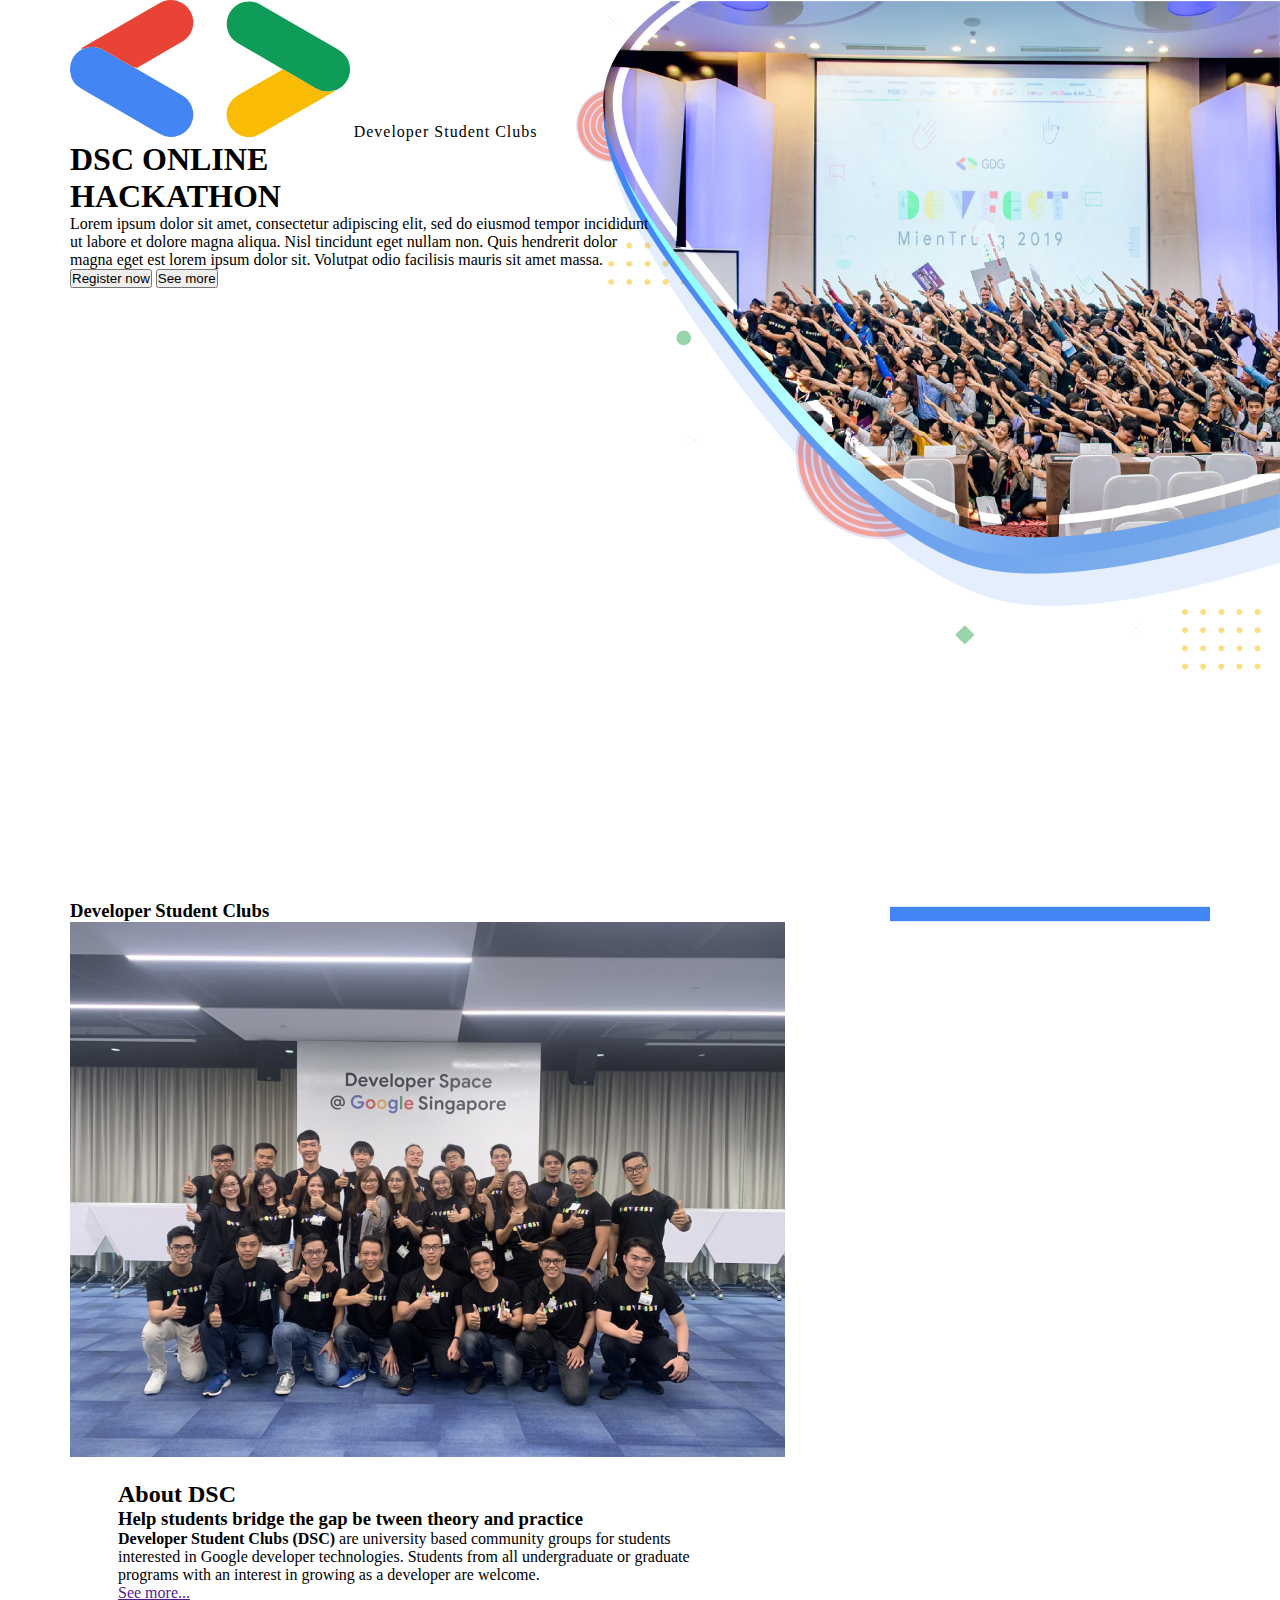
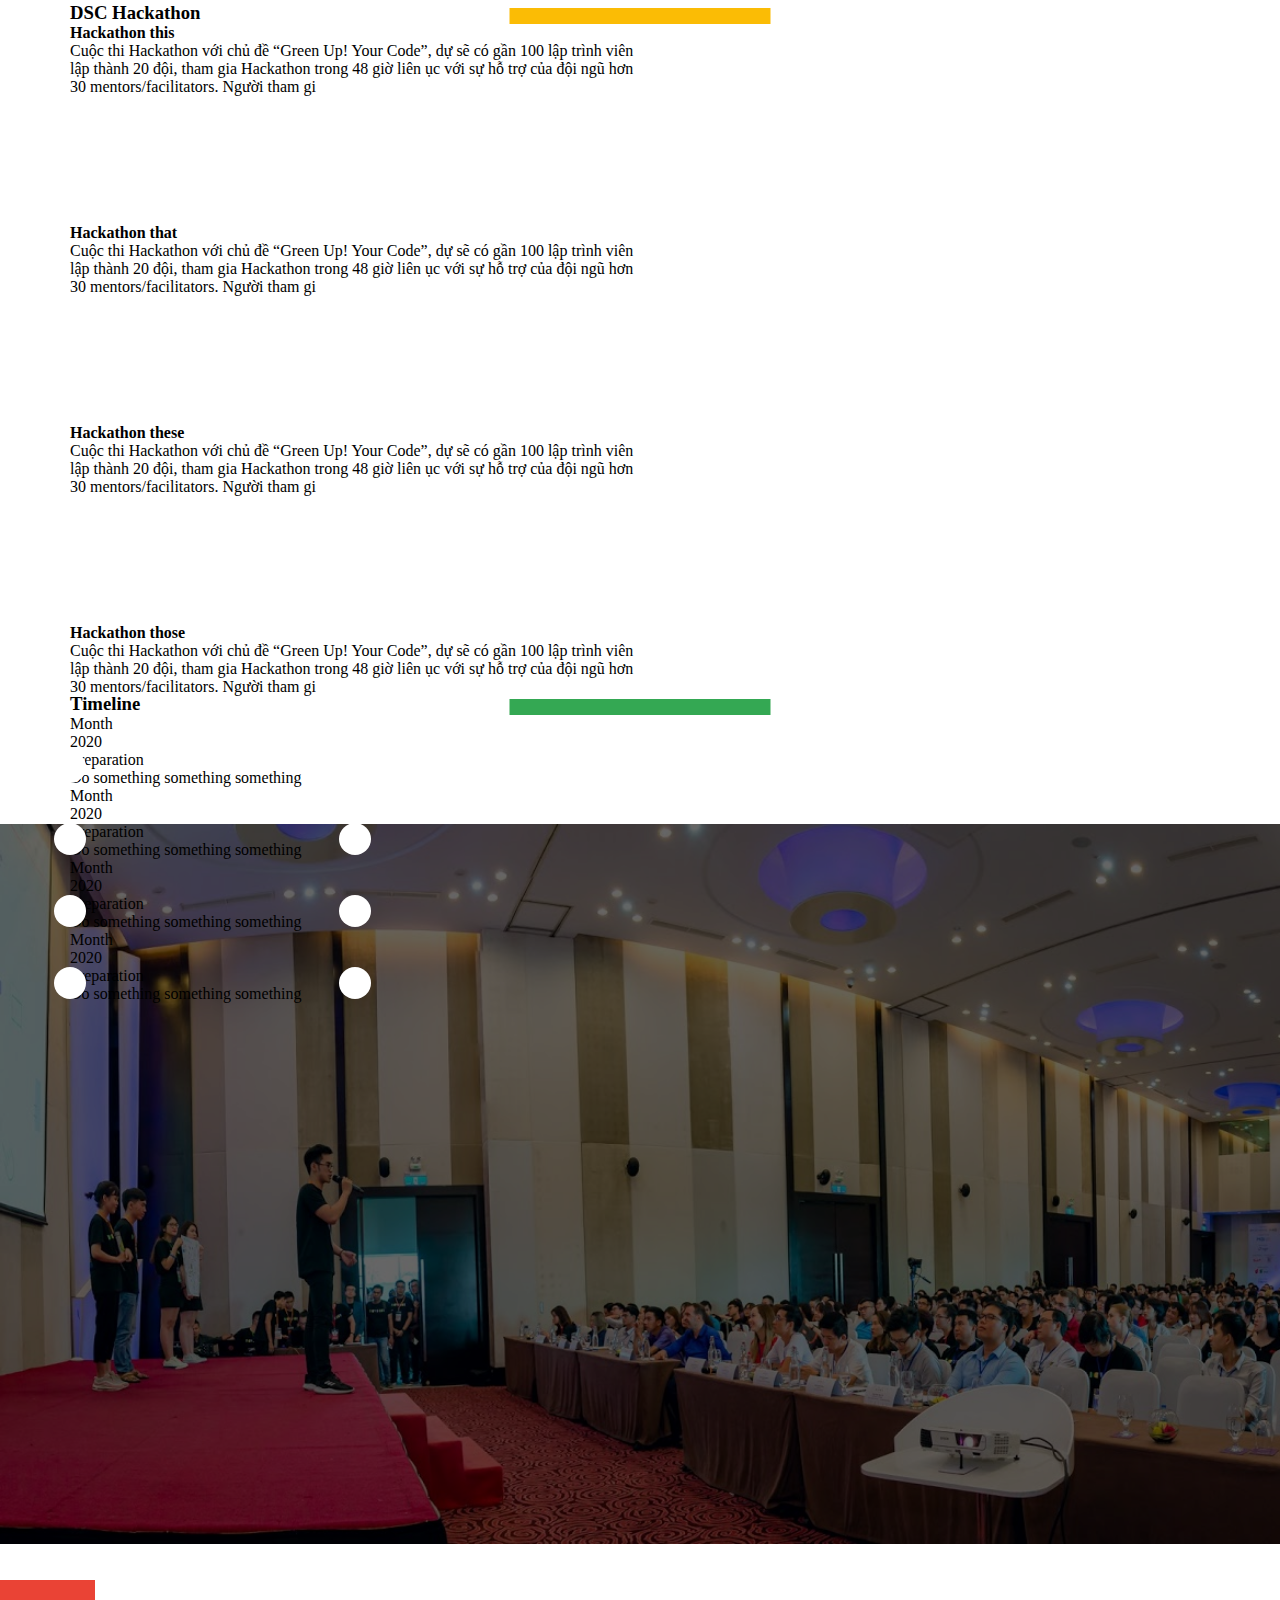
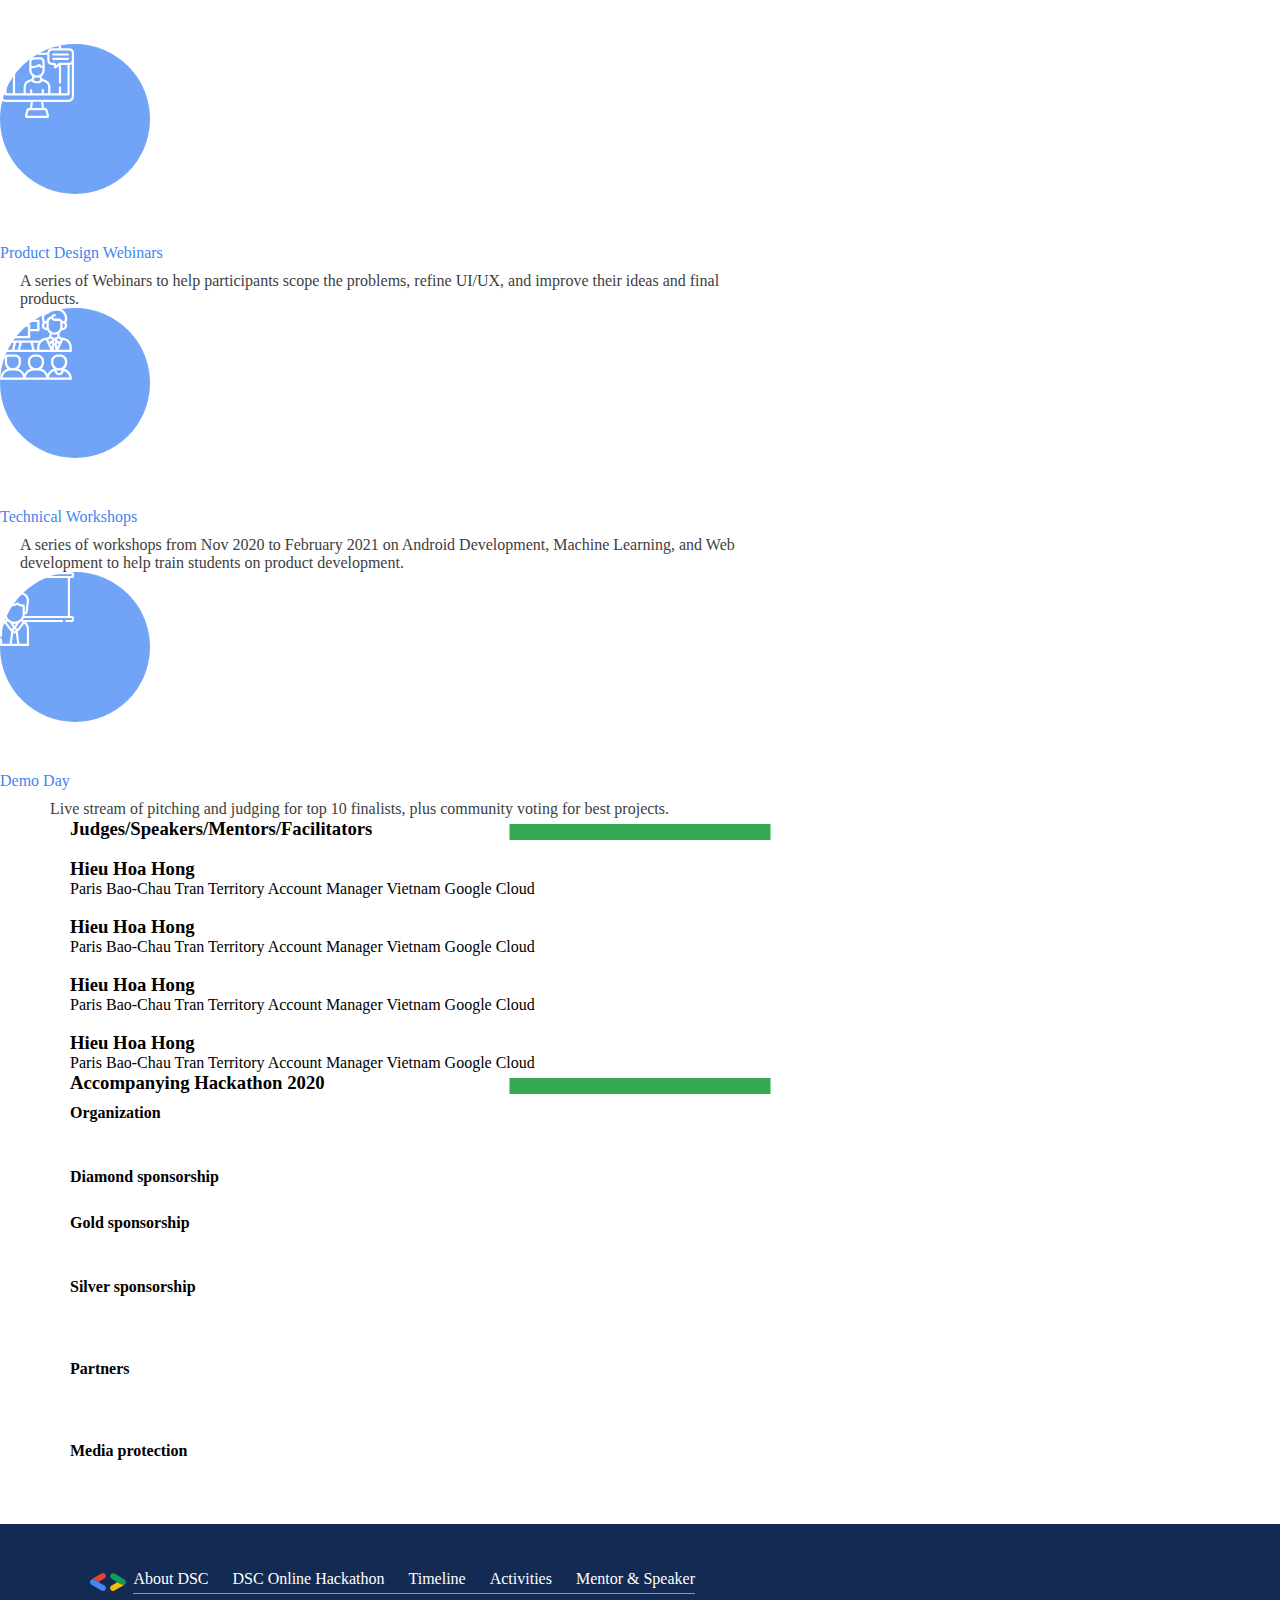
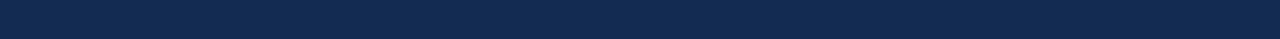
==== index.html @ 29d869a2 "fix link logo of footer" ====
<!DOCTYPE html>
<html lang="en">

<head>
  <meta charset="UTF-8">
  <meta name="viewport" content="width=device-width, initial-scale=1.0">
  <title>DSC Hackathon 2021</title>
  <link rel="preconnect" href="https://fonts.gstatic.com">
  <link
    href="https://fonts.googleapis.com/css2?family=Google+Sans:ital,wght@0,100;0,300;0,400;0,500;0,700;0,900;1,100;1,300;1,400;1,500;1,700;1,900&display=swap"
    rel="stylesheet">
  <link href="https://unpkg.com/tailwindcss@^2/dist/tailwind.min.css" rel="stylesheet">

  <!-- By using Tailwind CSS via CDN -->
  <!-- You can't customize Tailwind's default theme -->
  <!-- You can't use any directives like @apply, @variants, etc. -->
  <!-- You can't enable additional variants like group-focus -->
  <!-- You can't install third-party plugins -->
  <!-- You can't tree-shake unused styles -->
  <link rel="stylesheet" href="./assets/css/style.css">
  <link rel="stylesheet" href="./assets/css/header.css">
  <link rel="stylesheet" href="./assets/css/about-dsc.css">
  <link rel="stylesheet" href="./assets/css/about-hackathon.css">
  <link rel="stylesheet" href="./assets/css/timeline.css">
  <link rel="stylesheet" href="./assets/css/activities.css">
  <link rel="stylesheet" href="./assets/css/statistic.css">
  <link rel="stylesheet" href="./assets/css/people.css">
  <link rel="stylesheet" href="./assets/css/accompany.css">
  <link rel="stylesheet" href="./assets/css/footer.css">
</head>

<body>
  <div id="app">
    <!-- Header section -->
    <header class="header--wrapper duration-300">
      <div class="header--container h-full duration-300">
        <div class="section--container h-full">
          <div class="header__content--wrapper h-full">
            <!-- DSC Logo -->
            <div class="pl-1 flex items-center w-full pt-10">
              <img class="inline-block h-8 w-auto" src="./assets/img/logo.svg" alt="DSC logo">
              <span class="inline-block text-4xl ml-2 text-gray-500 duration-300" style="letter-spacing: 1px;">
                Developer Student Clubs
              </span>
            </div>
            <div class="lg:h-32 md:h-16 h-10 duration-300"></div>
            <!-- Main header content -->
            <div class="w-full">
              <h1 class="sm:text-8xl text-6xl font-semibold mb-3 duration-300">
                <span class="text-yellow-600">DSC</span>
                <span class="text-green-600">ONLINE</span>
                <br />
                <span class="text-red-600 break-all">HACKATHON</span>
              </h1>
              <p class="text-xl text-blue-600 ml-1 duration-300">
                Lorem ipsum dolor sit amet, consectetur adipiscing elit, sed do eiusmod tempor incididunt ut
                labore et dolore magna aliqua. Nisl tincidunt eget nullam non. Quis hendrerit dolor magna eget
                est lorem ipsum dolor sit. Volutpat odio facilisis mauris sit amet massa.
              </p>
              <!-- Buttons and stuff -->
              <div class="text-left my-10">
                <button
                  class="font-bold py-2 px-4 mr-2 rounded-full bg-blue-500 hover:bg-blue-700 text-white duration-300">
                  Register now
                </button>
                <button
                  class="font-bold py-2 px-4 rounded-full bg-white hover:bg-blue-500 hover:text-white text-blue-600 border-2 border-blue-600 duration-300">
                  See more
                </button>
              </div>
            </div>
          </div>
        </div>
      </div>
    </header>
    <!-- End header section -->
    <!--  -->
    <!-- About section -->
    <section class="section--container duration-300">
      <div class="flex h-full duration-300 about-dsc--container">
        <div class="about-dsc__left-content--wrapper h-full flex flex-col items-center">
          <div class="w-full text-left mb-5">
            <h3 class="inline-block text-3xl text-gray-800 font-bold pr-8 pb-1 about-dsc__title">
              Developer Student Clubs
            </h3>
          </div>
          <!-- about-dsc image wrapper -->
          <div class="w-full">
            <img class="w-full" src="./assets/img/about-dsc/bg-about-dsc.png" alt="DSC about-dsc image">
          </div>
        </div>
        <div class="about-dsc__right-content--wrapper">
          <!-- Content wrapper -->
          <div class="about-dsc__content--wrapper">
            <!-- Main about-dsc content -->
            <div class="w-full">
              <h2 class="text-xl text-blue-600 mb-5 font-bold">
                <span>
                  About DSC
                </span>
                <span class="inline-block h-2 w-16 mb-1 ml-3"
                  style="background-image: linear-gradient(to right, rgb(85, 95, 240) , #ffffff00);"></span>
              </h2>
              <h3 class="text-3xl text-gray-800 mb-8 font-bold">
                Help students bridge the gap be tween theory and practice
              </h3>
              <p class="text-xl text-gray-600 duration-300">
                <strong>Developer Student Clubs (DSC)</strong> are university based community groups for students
                interested in Google developer technologies. Students from all undergraduate or
                graduate programs with an interest in growing as a developer are welcome.
              </p>
              <a href="" target="_blank" class="inline-block text-xl text-blue-600 mt-3">See more...</a>
            </div>
          </div>
        </div>
      </div>
    </section>
    <div class="h-12"></div>
    <!-- End about section -->
    <!--  -->
    <!-- News section -->
    <section>
    </section>
    <!-- End news section -->
    <!--  -->
    <!-- Detail section -->
    <section class="section--container duration-300">
      <div class="w-full text-center mb-5">
        <h3 class="inline-block text-3xl text-gray-800 font-bold px-4 pb-1 about-hackathon__title">
          DSC Hackathon
        </h3>
      </div>
      <div class="pt-5 flex flex-wrap gap-2">
        <!-- List item -->
        <div class="relative about-hackathon__item">
          <div class="absolute w-full h-full top-0 left-0 p-6 z-10">
            <h4 class="font-bold text-blue-500 text-3xl">
              Hackathon this
            </h4>
            <p class="text-white mt-3">
              Cuộc thi Hackathon với chủ đề “Green Up! Your Code”, dự sẽ có gần 100
              lập trình viên lập thành 20 đội, tham gia Hackathon trong 48 giờ liên
              ục với sự hỗ trợ của đội ngũ hơn 30 mentors/facilitators. Người tham gi
            </p>
          </div>
          <div class="absolute w-full h-full top-0 left-0 about-hackathon__item--backdrop"
            style="background-image: url(https://devfest.gdgmientrung.com/wp-content/uploads/2019/11/google-1980x1485.jpg)">
          </div>
        </div>
        <!-- List item -->
        <div class="relative about-hackathon__item">
          <div class="absolute w-full h-full top-0 left-0 p-6 z-10">
            <h4 class="font-bold text-yellow-500 text-3xl">
              Hackathon that
            </h4>
            <p class="text-white mt-3">
              Cuộc thi Hackathon với chủ đề “Green Up! Your Code”, dự sẽ có gần 100
              lập trình viên lập thành 20 đội, tham gia Hackathon trong 48 giờ liên
              ục với sự hỗ trợ của đội ngũ hơn 30 mentors/facilitators. Người tham gi
            </p>
          </div>
          <div class="absolute w-full h-full top-0 left-0 about-hackathon__item--backdrop"
            style="background-image: url(https://devfest.gdgmientrung.com/wp-content/uploads/2019/11/google-1980x1485.jpg)">
          </div>
        </div>
        <!-- List item -->
        <div class="relative about-hackathon__item">
          <div class="absolute w-full h-full top-0 left-0 p-6 z-10">
            <h4 class="font-bold text-red-500 text-3xl">
              Hackathon these
            </h4>
            <p class="text-white mt-3">
              Cuộc thi Hackathon với chủ đề “Green Up! Your Code”, dự sẽ có gần 100
              lập trình viên lập thành 20 đội, tham gia Hackathon trong 48 giờ liên
              ục với sự hỗ trợ của đội ngũ hơn 30 mentors/facilitators. Người tham gi
            </p>
          </div>
          <div class="absolute w-full h-full top-0 left-0 about-hackathon__item--backdrop"
            style="background-image: url(https://devfest.gdgmientrung.com/wp-content/uploads/2019/11/google-1980x1485.jpg)">
          </div>
        </div>
        <!-- List item -->
        <div class="relative about-hackathon__item">
          <div class="absolute w-full h-full top-0 left-0 p-6 z-10">
            <h4 class="font-bold text-green-500 text-3xl">
              Hackathon those
            </h4>
            <p class="text-white mt-3">
              Cuộc thi Hackathon với chủ đề “Green Up! Your Code”, dự sẽ có gần 100
              lập trình viên lập thành 20 đội, tham gia Hackathon trong 48 giờ liên
              ục với sự hỗ trợ của đội ngũ hơn 30 mentors/facilitators. Người tham gi
            </p>
          </div>
          <div class="absolute w-full h-full top-0 left-0 about-hackathon__item--backdrop"
            style="background-image: url(https://devfest.gdgmientrung.com/wp-content/uploads/2019/11/google-1980x1485.jpg)">
          </div>
        </div>
      </div>
    </section>
    <!-- End detail section -->
    <!--  -->
    <!-- Timeline section -->
    <!-- This container has full width -->
    <section class="timeline--wrapper duration-300 my-16">
      <div class="absolute z-10 w-full timeline--container">
        <div class="section--container mb-5">
          <h3 class="inline-block text-3xl text-white font-bold px-4 pb-1 timeline__title">
            Timeline
          </h3>
        </div>
        <div class="w-full bg-white mt-5 timeline--inner">
          <!-- Timeline inner container -->
          <div class="section--container h-full flex items-center flex-wrap">
            <!-- Timeline item -->
            <div class="text-center timeline__item--wrapper">
              <p class="font-bold text-blue-500">
                Month
              </p>
              <p class="font-bold text-blue-500">
                2020
              </p>
              <div class="w-full h-8 bg-blue-500 text-white mt-3 timeline--bar">
                Preparation
              </div>
              <div class="mt-3 text-gray-600 px-3">
                Do something something something
              </div>
            </div>
            <!-- End timeline item -->
            <!-- Timeline item -->
            <div class="text-center timeline__item--wrapper">
              <p class="font-bold text-blue-500">
                Month
              </p>
              <p class="font-bold text-blue-500">
                2020
              </p>
              <div class="w-full h-8 bg-yellow-500 text-white mt-3 timeline--bar">
                Preparation
              </div>
              <div class="mt-3 text-gray-600 px-3">
                Do something something something
              </div>
            </div>
            <!-- End timeline item -->
            <!-- Timeline item -->
            <div class="text-center timeline__item--wrapper">
              <p class="font-bold text-blue-500">
                Month
              </p>
              <p class="font-bold text-blue-500">
                2020
              </p>
              <div class="w-full h-8 bg-green-500 text-white mt-3 timeline--bar">
                Preparation
              </div>
              <div class="mt-3 text-gray-600 px-3">
                Do something something something
              </div>
            </div>
            <!-- End timeline item -->
            <!-- Timeline item -->
            <div class="text-center timeline__item--wrapper">
              <p class="font-bold text-blue-500">
                Month
              </p>
              <p class="font-bold text-blue-500">
                2020
              </p>
              <div class="w-full h-8 bg-red-500 text-white mt-3 timeline--bar">
                Preparation
              </div>
              <div class="mt-3 text-gray-600 px-3">
                Do something something something
              </div>
            </div>
            <!-- End timeline item -->
          </div>
        </div>
      </div>
    </section>
    <!-- End timeline section  -->
    <!--  -->
    <!-- Activities section -->
    <section>
      <div class="activities--wrapper">

        <div class="top-wrapper pt-10 relative text-5xl font-bold">
          <h2 class="absolute left-1/2">
            Activities
          </h2>
          <div class="absolute left-1/2 underliness"></div>
        </div>

        <div class="bot-wrapper pt-5 flex">
          <div class="bot-item w-1/3 flex justify-center">
            <div>
              <div class="flex justify-center">
                <div class="item-logo grid place-items-center">
                  <img src="./assets/img/activities/left-logo.svg" alt="product design webinars">
                </div>
              </div>
              <div class="item-content">
                <p class="flex justify-center text-2xl font-bold" style="color: #4285F4; margin-top: 50px;">
                  Product Design Webinars
                </p>
                <div class="item-content-bot text-2xl flex justify-center">
                  <p style="width: 55%; margin-left: 20px;">
                    A series of Webinars to help participants scope the problems, refine UI/UX, and improve
                    their ideas and final products.
                  </p>
                </div>
              </div>
            </div>
          </div>
          <div class="bot-item w-1/3 flex justify-center">
            <div>
              <div class="flex justify-center">
                <div class="item-logo grid place-items-center">
                  <img src="./assets/img/activities/mid-logo.svg" alt="technical workshops">
                </div>
              </div>
              <div class="item-content">
                <p class="flex justify-center text-2xl font-bold" style="color: #4285F4; margin-top: 50px;">
                  Technical Workshops
                </p>
                <div class="item-content-bot text-2xl flex justify-center">
                  <p style="width:60%; margin-left: 20px;">
                    A series of workshops from Nov 2020 to February 2021 on Android Development, Machine
                    Learning, and Web development to help train students on product development.
                  </p>
                </div>
              </div>
            </div>
          </div>
          <div class="bot-item w-1/3 flex justify-center">
            <div>
              <div class="flex justify-center">
                <div class="item-logo grid  place-items-center">
                  <img src="./assets/img/activities/right-logo.svg" alt="demo day">
                </div>
              </div>
              <div class="item-content">
                <p class="flex justify-center text-2xl font-bold" style="color: #4285F4; margin-top: 50px;">
                  Demo Day
                </p>
                <div class="item-content-bot text-2xl flex justify-center">
                  <p style="width:70%; margin-left: 50px;">
                    Live stream of pitching and judging for top 10 finalists, plus community voting for best
                    projects.

                  </p>
                </div>
              </div>
            </div>
          </div>
        </div>

      </div>
    </section>
    <!-- End activities section -->
    <!--  -->
    <!-- Statistic numbers section -->
    <section>
    </section>
    <!-- End statistic numbers -->
    <!--  -->

    <!-- People section -->
    <section class="people--wrapper duration-300 my-16">
      <div class="people--container">
        <div class="section--container mb-5 text-center">
          <h3 class="inline-block text-3xl text-black font-bold px-4 pb-1 people__title">
            Judges/Speakers/Mentors/Facilitators
          </h3>
        </div>
        <div class="section--container p-10 h-full flex items-center flex-wrap people__card--container">
          <div class="people__card justify-items-center p-5">
            <img class="w-32 h-32 mx-auto rounded-full" alt=""
              src="https://thebfsclub.co.uk/assets/img/avatar-female-1.jpg" />
            <h3 class="font-black text-center my-3">Hieu Hoa Hong</h3>
            <p class="text-center">Paris Bao-Chau Tran Territory Account Manager Vietnam Google Cloud
            </p>
          </div>
          <div class="people__card justify-items-center p-5 xs-hidden">
            <img class="w-32 h-32 mx-auto rounded-full" alt=""
              src="https://thebfsclub.co.uk/assets/img/avatar-female-1.jpg" />
            <h3 class="font-black text-center my-3">Hieu Hoa Hong</h3>
            <p class="text-center">Paris Bao-Chau Tran Territory Account Manager Vietnam Google Cloud
            </p>
          </div>
          <div class="people__card justify-items-center p-5 md-hidden">
            <img class="w-32 h-32 mx-auto rounded-full" alt=""
              src="https://thebfsclub.co.uk/assets/img/avatar-female-1.jpg" />
            <h3 class="font-black text-center my-3">Hieu Hoa Hong</h3>
            <p class="text-center">Paris Bao-Chau Tran Territory Account Manager Vietnam Google Cloud
            </p>
          </div>
          <div class="people__card justify-items-center p-5 xl-hidden md-hidden">
            <img class="w-32 h-32 mx-auto rounded-full" alt=""
              src="https://thebfsclub.co.uk/assets/img/avatar-female-1.jpg" />
            <h3 class="font-black text-center my-3">Hieu Hoa Hong</h3>
            <p class="text-center">Paris Bao-Chau Tran Territory Account Manager Vietnam Google Cloud
            </p>
          </div>
          <div
            class="people__nextButton people-button flex justify-center items-center rounded-full h-12 w-12 bg-gray-400">
            <i class="fas fa-angle-left text-white text-3xl "></i>
          </div>
          <div
            class="people__prevButton people-button flex justify-center items-center rounded-full h-12 w-12 bg-blue-500">
            <i class="fas fa-angle-right text-white text-3xl "></i>
          </div>
        </div>

      </div>
    </section>
    <!-- End people -->

    <!-- Accompanying section -->
    <section class="accompanying--wrapper duration-300 my-16">
      <!-- <div class="accompanying__gradient__background h-full w-full"></div> -->
      <div class="accompanying--container">
        <div class="section--container mb-5 text-center">
          <h3 class="inline-block text-3xl text-black font-bold px-4 pb-1 accompanying__title">Accompanying Hackathon
            2020
          </h3>
        </div>
        <div class="section--container p-10 h-full flex flex-col justify-center items-center flex-wrap">
          <div class="accompanying__card-row text-center">
            <h4 class="font-bold">Organization</h4>
            <div class="accompanying__item--container flex items-center">
              <div class="accompanying__card__item m-5">
                <img
                  src="https://scontent-hkg4-1.xx.fbcdn.net/v/t1.15752-9/105284095_193614888642357_1398338380549821311_n.jpg?_nc_cat=107&ccb=2&_nc_sid=ae9488&_nc_ohc=bh3_v4kJAgwAX-_az-5&_nc_ht=scontent-hkg4-1.xx&oh=9c2bea71a91dbd022d756cc18a4afb94&oe=60114B2E"
                  class="rounded-full h-32 w-32" alt="" />
              </div>
              <div class="accompanying__card-item m-5">
                <img
                  src="https://scontent-hkg4-1.xx.fbcdn.net/v/t1.15752-9/105284095_193614888642357_1398338380549821311_n.jpg?_nc_cat=107&ccb=2&_nc_sid=ae9488&_nc_ohc=bh3_v4kJAgwAX-_az-5&_nc_ht=scontent-hkg4-1.xx&oh=9c2bea71a91dbd022d756cc18a4afb94&oe=60114B2E"
                  class="rounded-full h-32 w-32" alt="" />
              </div>
            </div>
          </div>
          <div class="accompanying__card-row text-center">
            <h4 class="font-bold">Diamond sponsorship</h4>
            <div class="accompanying__item--container flex flex-wrap justify-center items-center">
              <div class="accompanying__card__item m-5">
                <img
                  src="https://scontent-hkg4-1.xx.fbcdn.net/v/t1.15752-9/105284095_193614888642357_1398338380549821311_n.jpg?_nc_cat=107&ccb=2&_nc_sid=ae9488&_nc_ohc=bh3_v4kJAgwAX-_az-5&_nc_ht=scontent-hkg4-1.xx&oh=9c2bea71a91dbd022d756cc18a4afb94&oe=60114B2E"
                  class="rounded-full h-32 w-32" alt="" />
              </div>
            </div>
          </div>
          <div class="accompanying__card-row text-center">
            <h4 class="font-bold">Gold sponsorship</h4>
            <div class="accompanying__item--container flex flex-wrap justify-center items-center">
              <div class="accompanying__card__item m-5">
                <img
                  src="https://scontent-hkg4-1.xx.fbcdn.net/v/t1.15752-9/105284095_193614888642357_1398338380549821311_n.jpg?_nc_cat=107&ccb=2&_nc_sid=ae9488&_nc_ohc=bh3_v4kJAgwAX-_az-5&_nc_ht=scontent-hkg4-1.xx&oh=9c2bea71a91dbd022d756cc18a4afb94&oe=60114B2E"
                  class="rounded-full h-32 w-32" alt="" />
              </div>
              <div class="accompanying__card-item m-5">
                <img
                  src="https://scontent-hkg4-1.xx.fbcdn.net/v/t1.15752-9/105284095_193614888642357_1398338380549821311_n.jpg?_nc_cat=107&ccb=2&_nc_sid=ae9488&_nc_ohc=bh3_v4kJAgwAX-_az-5&_nc_ht=scontent-hkg4-1.xx&oh=9c2bea71a91dbd022d756cc18a4afb94&oe=60114B2E"
                  class="rounded-full h-32 w-32" alt="" />
              </div>
            </div>
          </div>
          <div class="accompanying__card-row text-center">
            <h4 class="font-bold">Silver sponsorship</h4>
            <div class="accompanying__item--container flex flex-wrap justify-center items-center">
              <div class="accompanying__card__item m-5">
                <img
                  src="https://scontent-hkg4-1.xx.fbcdn.net/v/t1.15752-9/105284095_193614888642357_1398338380549821311_n.jpg?_nc_cat=107&ccb=2&_nc_sid=ae9488&_nc_ohc=bh3_v4kJAgwAX-_az-5&_nc_ht=scontent-hkg4-1.xx&oh=9c2bea71a91dbd022d756cc18a4afb94&oe=60114B2E"
                  class="rounded-full h-32 w-32" alt="" />
              </div>
              <div class="accompanying__card-item m-5">
                <img
                  src="https://scontent-hkg4-1.xx.fbcdn.net/v/t1.15752-9/105284095_193614888642357_1398338380549821311_n.jpg?_nc_cat=107&ccb=2&_nc_sid=ae9488&_nc_ohc=bh3_v4kJAgwAX-_az-5&_nc_ht=scontent-hkg4-1.xx&oh=9c2bea71a91dbd022d756cc18a4afb94&oe=60114B2E"
                  class="rounded-full h-32 w-32" alt="" />
              </div>
              <div class="accompanying__card__item m-5">
                <img
                  src="https://scontent-hkg4-1.xx.fbcdn.net/v/t1.15752-9/105284095_193614888642357_1398338380549821311_n.jpg?_nc_cat=107&ccb=2&_nc_sid=ae9488&_nc_ohc=bh3_v4kJAgwAX-_az-5&_nc_ht=scontent-hkg4-1.xx&oh=9c2bea71a91dbd022d756cc18a4afb94&oe=60114B2E"
                  class="rounded-full h-32 w-32" alt="" />
              </div>
            </div>
          </div>
          <div class="accompanying__card-row text-center">
            <h4 class="font-bold">Partners</h4>
            <div class="accompanying__item--container flex flex-wrap justify-center items-center">
              <div class="accompanying__card__item m-5">
                <img
                  src="https://scontent-hkg4-1.xx.fbcdn.net/v/t1.15752-9/105284095_193614888642357_1398338380549821311_n.jpg?_nc_cat=107&ccb=2&_nc_sid=ae9488&_nc_ohc=bh3_v4kJAgwAX-_az-5&_nc_ht=scontent-hkg4-1.xx&oh=9c2bea71a91dbd022d756cc18a4afb94&oe=60114B2E"
                  class="rounded-full h-32 w-32" alt="" />
              </div>
              <div class="accompanying__card-item m-5">
                <img
                  src="https://scontent-hkg4-1.xx.fbcdn.net/v/t1.15752-9/105284095_193614888642357_1398338380549821311_n.jpg?_nc_cat=107&ccb=2&_nc_sid=ae9488&_nc_ohc=bh3_v4kJAgwAX-_az-5&_nc_ht=scontent-hkg4-1.xx&oh=9c2bea71a91dbd022d756cc18a4afb94&oe=60114B2E"
                  class="rounded-full h-32 w-32" alt="" />
              </div>
              <div class="accompanying__card__item m-5">
                <img
                  src="https://scontent-hkg4-1.xx.fbcdn.net/v/t1.15752-9/105284095_193614888642357_1398338380549821311_n.jpg?_nc_cat=107&ccb=2&_nc_sid=ae9488&_nc_ohc=bh3_v4kJAgwAX-_az-5&_nc_ht=scontent-hkg4-1.xx&oh=9c2bea71a91dbd022d756cc18a4afb94&oe=60114B2E"
                  class="rounded-full h-32 w-32" alt="" />
              </div>
            </div>
          </div>
          <div class="accompanying__card-row text-center">
            <h4 class="font-bold">Media protection</h4>
            <div class="accompanying__item--container flex flex-wrap justify-center items-center">
              <div class="accompanying__card__item m-5">
                <img
                  src="https://scontent-hkg4-1.xx.fbcdn.net/v/t1.15752-9/105284095_193614888642357_1398338380549821311_n.jpg?_nc_cat=107&ccb=2&_nc_sid=ae9488&_nc_ohc=bh3_v4kJAgwAX-_az-5&_nc_ht=scontent-hkg4-1.xx&oh=9c2bea71a91dbd022d756cc18a4afb94&oe=60114B2E"
                  class="rounded-full h-32 w-32" alt="" />
              </div>
              <div class="accompanying__card-item m-5">
                <img
                  src="https://scontent-hkg4-1.xx.fbcdn.net/v/t1.15752-9/105284095_193614888642357_1398338380549821311_n.jpg?_nc_cat=107&ccb=2&_nc_sid=ae9488&_nc_ohc=bh3_v4kJAgwAX-_az-5&_nc_ht=scontent-hkg4-1.xx&oh=9c2bea71a91dbd022d756cc18a4afb94&oe=60114B2E"
                  class="rounded-full h-32 w-32" alt="" />
              </div>
              <div class="accompanying__card__item m-5">
                <img
                  src="https://scontent-hkg4-1.xx.fbcdn.net/v/t1.15752-9/105284095_193614888642357_1398338380549821311_n.jpg?_nc_cat=107&ccb=2&_nc_sid=ae9488&_nc_ohc=bh3_v4kJAgwAX-_az-5&_nc_ht=scontent-hkg4-1.xx&oh=9c2bea71a91dbd022d756cc18a4afb94&oe=60114B2E"
                  class="rounded-full h-32 w-32" alt="" />
              </div>
            </div>
          </div>
        </div>
      </div>
    </section>
    <!-- End Accompanying section -->

    <!--  -->
    <div class="h-12"></div>
    <!-- Footer section -->
    <footer>
      <div class="footer-section">
        <div class="footer-container">
          <img src="./assets/img/logo.svg" alt="logo" class="footer-logo">
          <p class="footer-text">About DSC</p>
          <p class="footer-text">DSC Online Hackathon</p>
          <p class="footer-text">Timeline</p>
          <p class="footer-text">Activities</p>
          <p class="footer-text">Mentor & Speaker</p>
        </div>
      </div>
    </footer>
    <!-- End footer section -->
  </div>
  <script src="./assets/js/script.js"></script>
</body>
</html>
---- assets/css/style.css ----
/* This project uses Tailwind CSS */
/* Install Tailwind CSS via npm or yarn to customize and use treeshake feature */
button {
  outline: none !important;
}
.section--container {
  width: 1320px;
  margin: auto;
}
/* 540px	720px	960px	1140px	1320px */
/* X-Large devices (large desktops, less than 1400px) */
@media (max-width: 1399.98px) { 
  .section--container {
    width: 1140px; 
  }
}
/* Large devices (desktops, less than 1200px) */
@media (max-width: 1199.98px) { 
  .section--container {
    width: 960px; 
  }
}
/* Medium devices (tablets, less than 992px) */
@media (max-width: 991.98px) { 
  .section--container {
    width: 720px; 
  }
}
/* Small devices (landscape phones, less than 768px) */
@media (max-width: 767.98px) { 
  .section--container {
    width: 540px; 
  }
}
/* X-Small devices (portrait phones, less than 576px) */
@media (max-width: 575.98px) { 
  .section--container {
    width: 450px; 
  }
}
@media (max-width: 449.98px) { 
  .section--container {
    width: 320px; 
  }
}
---- assets/css/header.css ----
.header--wrapper {
  height: 100vh;
  background-image: url(../img/header/bg-header.png);
  background-repeat: no-repeat;
  background-position-x: right;
}
.header--container {
  background-color: #ffffff00;
}
.header__content--wrapper {
  max-width: 580px;
}
@media (max-width: 1023.99px) { 
  .header--wrapper {
    height: auto;
  }
  .header--container {
    background-color: #ffffffc0;
  }
  .header__content--wrapper {
    margin: auto;
  }
}
---- assets/css/about-dsc.css ----
.about-dsc--container {
  background-color: #ffffff00;
}
.about-dsc__left-content--wrapper {
  flex: 4
}
.about-dsc__right-content--wrapper {
  flex: 3
}
.about-dsc__title {
  background-image: url(../img/about-dsc/title-underline.svg);
  background-repeat: no-repeat;
  background-size: 320px 1rem;
  background-position-x: right;
  background-position-y: bottom;
}
.about-dsc__content--wrapper {
  width: 580px;
  padding-top: 3rem;
  padding-left: 3rem;
  padding-right: 2rem;
}
@media (max-width: 1399.98px) { 
  .about-dsc__content--wrapper {
    padding-top: 1.25rem;
  }
}
/* Large devices (desktops, less than 1200px) */
@media (max-width: 1199.98px) { 
  .about-dsc--container {
    flex-direction: column;
  }
  .about-dsc__content--wrapper {
    width: auto;
    padding: 0;
    margin-top: 2rem;
    margin-bottom: 2rem;
  }
}
/* Medium devices (tablets, less than 992px) */
/* 991.98px at first, change to 1024px to suit iPad Pro */
@media (max-width: 1024px) {
  .about-dsc--container {
    background-color: #ffffffc4;
    max-width: 580px ;
    margin: auto;
  }
  .about-dsc__left-content--wrapper {
    flex: 1;
  }
  .about-dsc__right-content--wrapper {
    flex: 0
  }
}
/* Small devices (landscape phones, less than 768px) */
@media (max-width: 767.98px) {

}
/* X-Small devices (portrait phones, less than 576px) */
@media (max-width: 575.98px) {
  /* .about-dsc--wrapper {
    height: auto;
  }
  .about-dsc__content--wrapper {
    width: 320px;
  } */
}
---- assets/css/about-hackathon.css ----
.about-hackathon__title {
  background-image: url(../img/about-hackathon/title-underline.svg);
  background-repeat: no-repeat;
  background-size: 320px 1rem;
  background-position-x: center;
  background-position-y: bottom;
}
.about-hackathon__item {
  height: 200px;
  width: calc(50% - 0.25rem);
}
.about-hackathon__item--backdrop {
  background-size: cover;
  background-repeat: no-repeat;
  background-position: center;
  filter: brightness(0.3);
}
/* Medium devices (tablets, less than 992px) */
@media (max-width: 991.98px) { 
  .about-hackathon__item {
    width: 100%;
  }
}
/* X-Small devices (portrait phones, less than 576px) */
@media (max-width: 575.98px) { 
  .about-hackathon__item {
    height: 240px;
  }
}
---- assets/css/timeline.css ----
.timeline__title {
  background-image: url(../img/timeline/title-underline.svg);
  background-repeat: no-repeat;
  background-size: 320px 1rem;
  background-position-x: center;
  background-position-y: bottom;
}

.timeline--wrapper {
  width: 100%;
  height: 80vh;
  background-image: url(../img/timeline/bg.jpg);
  background-size: cover;
  background-position: center;
  position: relative;
}

.timeline--wrapper::before {
  content: '';
  width: 100%;
  height: 100%;
  display: block;
  background-color: black;
  opacity: 0.6;
  position: absolute;
  top: 0;
  left: 0;
}

.timeline--container {
  top: 50%;
  transform: translateY(-50%);
}

.timeline--inner {
  height: 15rem;
}

.timeline__item--wrapper {
  width: 25%;
}

.timeline--bar {
  position: relative;
}

.timeline--bar::before {
  content: '';
  display: block;
  width: 2rem;
  height: 2rem;
  background-color: #ffffff;
  border-radius: 9999px;
  position: absolute;
  top: 0;
  left: 0;
  transform: translateX(-50%);
}

.timeline--bar::after {
  content: '';
  display: block;
  width: 2rem;
  height: 2rem;
  background-color: #ffffff;
  border-radius: 9999px;
  position: absolute;
  top: 0;
  right: 0;
  transform: translateX(50%);
}

/* Small devices (landscape phones, less than 768px) */
@media (max-width: 767.98px) {
  .timeline--wrapper {
    height: 1100px;
  }
  .timeline--container {
    top: 2rem;
    transform: translateY(0);
  }
  .timeline--inner {
    background-color: #ffffff00;
  }
  .timeline__item--wrapper {
    background-color: #f5f5f5;
    padding: 2rem;
    border-radius: 1rem;
    margin: 1rem;
    width: 100%;
  }
}
---- assets/css/activities.css ----
.activities--wrapper {
  height: auto;
  font-family: "Google Sans";
}
.top-wrapper {
  width: 100%;
  height: 100px;
  position: relative;
  color: #3e3e3e;
  z-index: -5;
}
.top-wrapper h2 {
  transform: translate(-50%, -50%);
}
.underliness {
  width: 190px;
  height: 20px;
  background-color: rgb(234, 67, 53);
  transform: translate(-50%, 45%);
  z-index: -1;
}

.bot-wrapper {
  color: #3e3e3e;
}
.item-logo {
  background: rgba(66, 133, 244, 0.75);
  border-radius: 50%;
  width: 150px;
  height: 150px;
}
.item-content-bot {
  margin-top: 10px;
}

@media (max-width: 1399.98px) {
}
/* Large devices (desktops, less than 1200px) */
@media (max-width: 1199.98px) {
  .item-content-bot p {
    width: 100% !important;
  }
}
/* Medium devices (tablets, less than 992px) */
@media (max-width: 991.98px) {
  .bot-wrapper {
    flex-direction: column;
    padding-top: 0 !important;
  }
  .bot-item {
    width: 100% !important;
    padding-top: 1.25rem;
  }
  .bot-item:not(:first-child) {
    margin-top: 25px;
  }
  .item-content p {
    margin-top: 10px !important;
  }
  .item-content-bot {
    margin-top: 0;
  }
  .item-content-bot p {
    width: 50% !important;
    text-align: justify;
    margin-top: 0 !important;
  }
}
/* Small devices (landscape phones, less than 768px) */
@media (max-width: 767.98px) {
}
/* X-Small devices (portrait phones, less than 576px) */
@media (max-width: 575.98px) {
}
@media (max-width: 449.98px) {
  .item-content-bot {
    justify-items: center;
  }
  .item-content-bot p {
    width: 90% !important;
    margin-left: 0 !important;
  }
}
---- assets/css/statistic.css ----
* {
    margin: 0;
    padding: 0;
}

.statistic__container {
    position: relative;
}

.statistic--background {
    width: 100%;
    height: 230px;
    top: 0;
    left: 0;
    background-image: url("http://wonderfulengineering.com/wp-content/uploads/2014/01/Technology-Wallpaper-1.jpg");
    background-repeat: no-repeat;
    background-size: cover;
    background-position: center;
    filter: brightness(0.4);
}

.statistic--wrapper {
    display: flex;
    flex-wrap: wrap;
    position: absolute;
    top: 0;
    left: 0;
}

.statistic__detailed--wrapper {
    width: 12vw;
    height: auto;
    margin: 1vw 5vw 0 7vw;
}

.statistic__number {
    line-height: 80px;
    color: red;
    font-size: 50px;
    text-shadow: 2px 2px white;
    font-weight: bold;
    font-family: system-ui;
}

.statistic__description {
    font-family: Nunito Sans;
    font-weight: 600;
    color: rgba(255, 255, 255, 1);
}

@media (max-width: 1200px) {
    .statistic__number {
        font-size: 35px;
    }

    .statistic__detailed--wrapper {
        width: 13vw;
    }

    .statistic__description {
        font-size: 12px;
    }

}

/* // Small devices (landscape phones, less than 768px) */
@media (max-width: 767.98px) {
    .statistic__detailed--wrapper {
        width: 20vw;
        margin: 1vw 2vw 1vw 3vw;
    }

    .statistic__description {
        font-size: 13px;
    }
}

/* // Extra small devices (portrait phones, less than 576px) */
@media (max-width: 575.98px) {
    .statistic--background {
    height: 500px;
    }
    .statistic__detailed--wrapper {
        width: 30vw;
        margin: 1vw 2vw 1vw 3vw;
    }
    .statistic__description {
        font-size: 10px;
    }

    .statistic__number {
        font-size: 30px;
    }

    .statistic--wrapper {
        display: block;
        left: 50%;
        transform: translateX(-50%);
    }
}
---- assets/css/people.css ----
.people__title {
     background-image: url(../img/timeline/title-underline.svg);
     background-repeat: no-repeat;
     background-size: 320px 1rem;
     background-position-x: center;
     background-position-y: bottom;
   }
.people--wrapper {
     width: 100%;
}
.people__card {
     flex:1
}
.people__card--container {
     position:relative;
}
.people-button {
     position: absolute;
     top: calc(50% - 2em);
     cursor: pointer;
}
.people__nextButton {
     left:0;
}
.people__prevButton {
     right:0
  }
@media (min-width:768px) and (max-width:991px){
     .xl-hidden {
          display:none
     }
}
@media (max-width: 767.98px) {
     .md-hidden {
          display:none
     }
     .people__card--container{
          width:100%
     }
}
@media (min-width:360px) and (max-width:575px){
     .xs-hidden {
          display:none
     }
}
---- assets/css/accompany.css ----
.accompanying--wrapper{
     position: relative;
     width: 100%;
}
.accompanying__title {
     background-image: url(../img/timeline/title-underline.svg);
     background-repeat: no-repeat;
     background-size: 320px 1rem;
     background-position-x: center;
     background-position-y: bottom;
}
/* .accompanying__gradient__background {
     position:absolute;
     z-index: 0;
     background: rgb(255,255,255);
     background: linear-gradient(180deg, rgba(255,255,255,1) 0%, rgba(219,221,236,1) 35%, rgba(174,179,217,1) 55%, rgba(219,221,236,1) 74%, rgba(255,255,255,1) 100%);
} */
.accompanying__card-row {
     margin:10px 0
}
---- assets/css/footer.css ----
.footer-section {
  position: relative;
  background-color: #132b52;
  height: 115px;
  width: 100%;
}
.footer-container {
  position: absolute;
  height: 100%;
  display: flex;
  align-items: center;
  left: 7%;
}
.footer-logo {
  height: 18px;
  padding-right: 7px;
}
.footer-text {
  border-bottom: 1px solid rgba(255, 255, 255, 0.5);
  font-family: 'Google Sans';
  color: white;
  font-size: 16px;
  line-height: 20.8px;
  padding-bottom: 2.5px;
}
.footer-text:not(:last-child){
  padding-right: 24px;
}
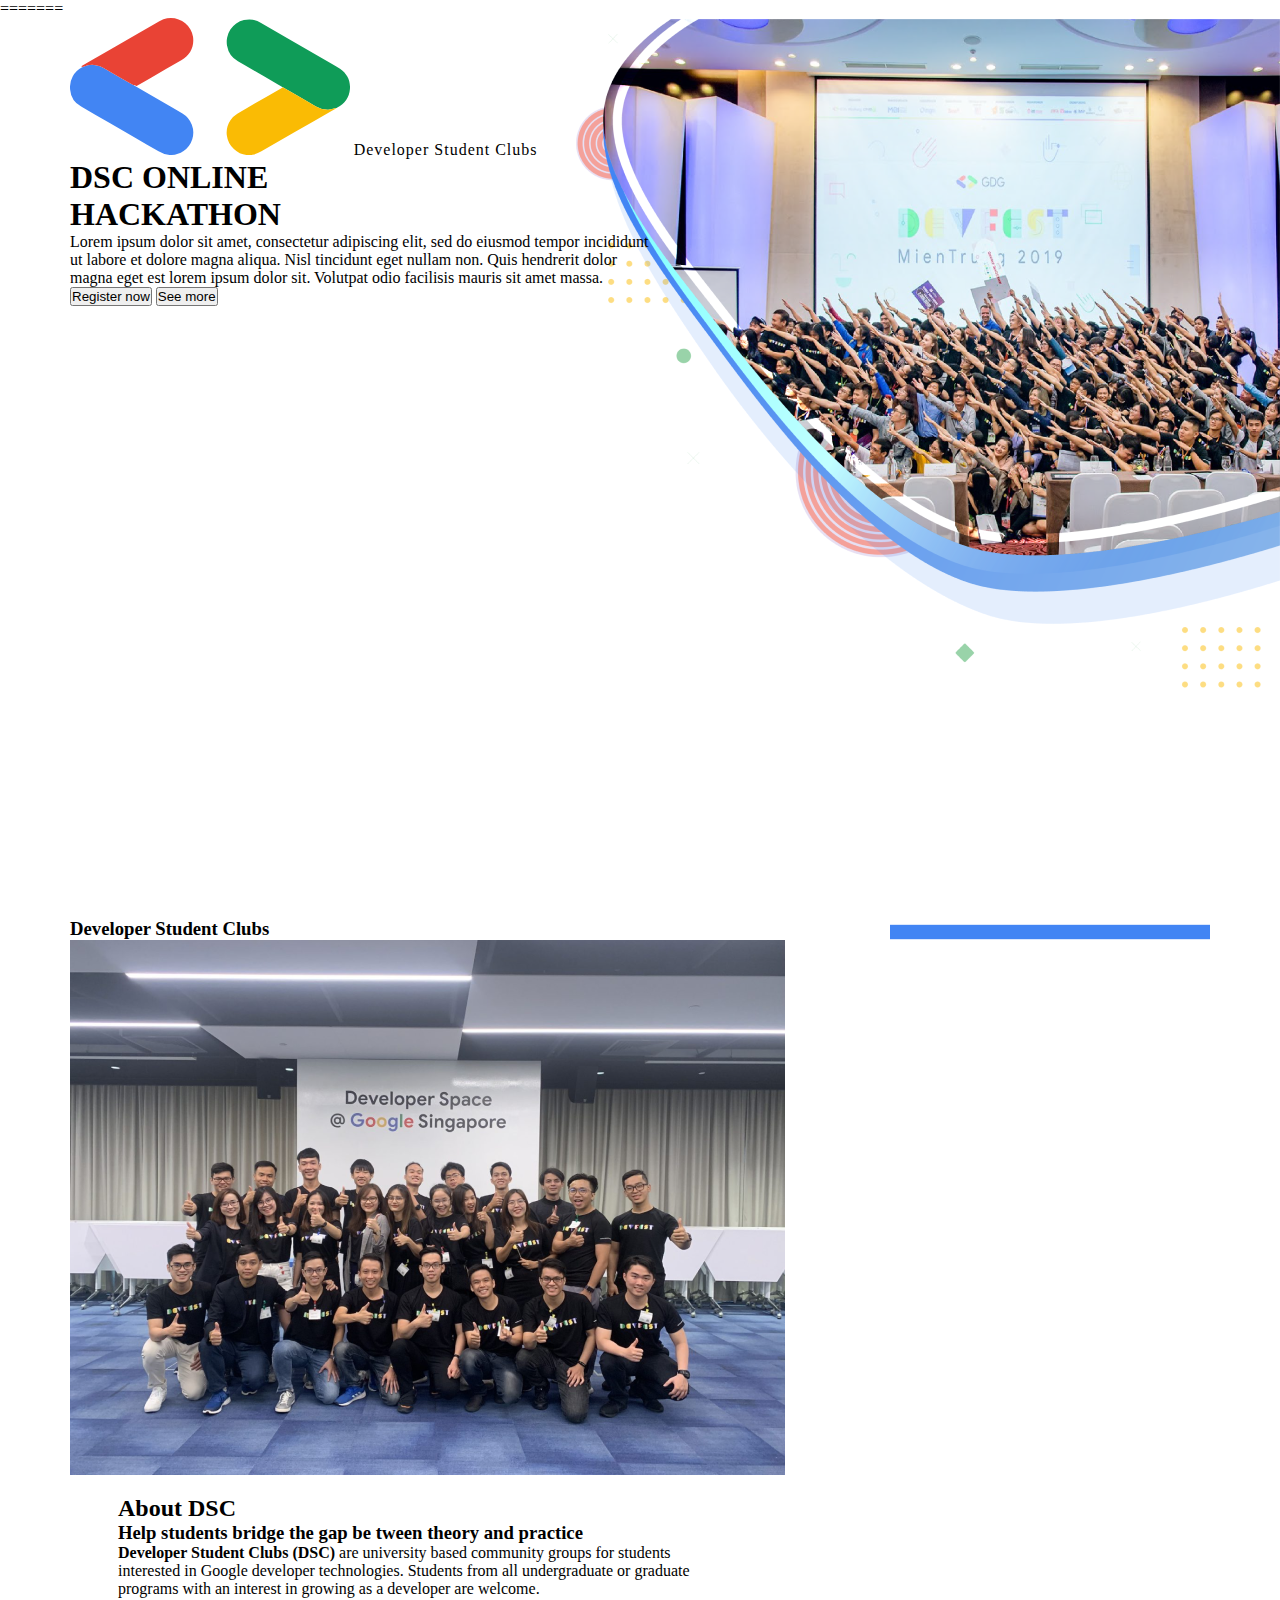
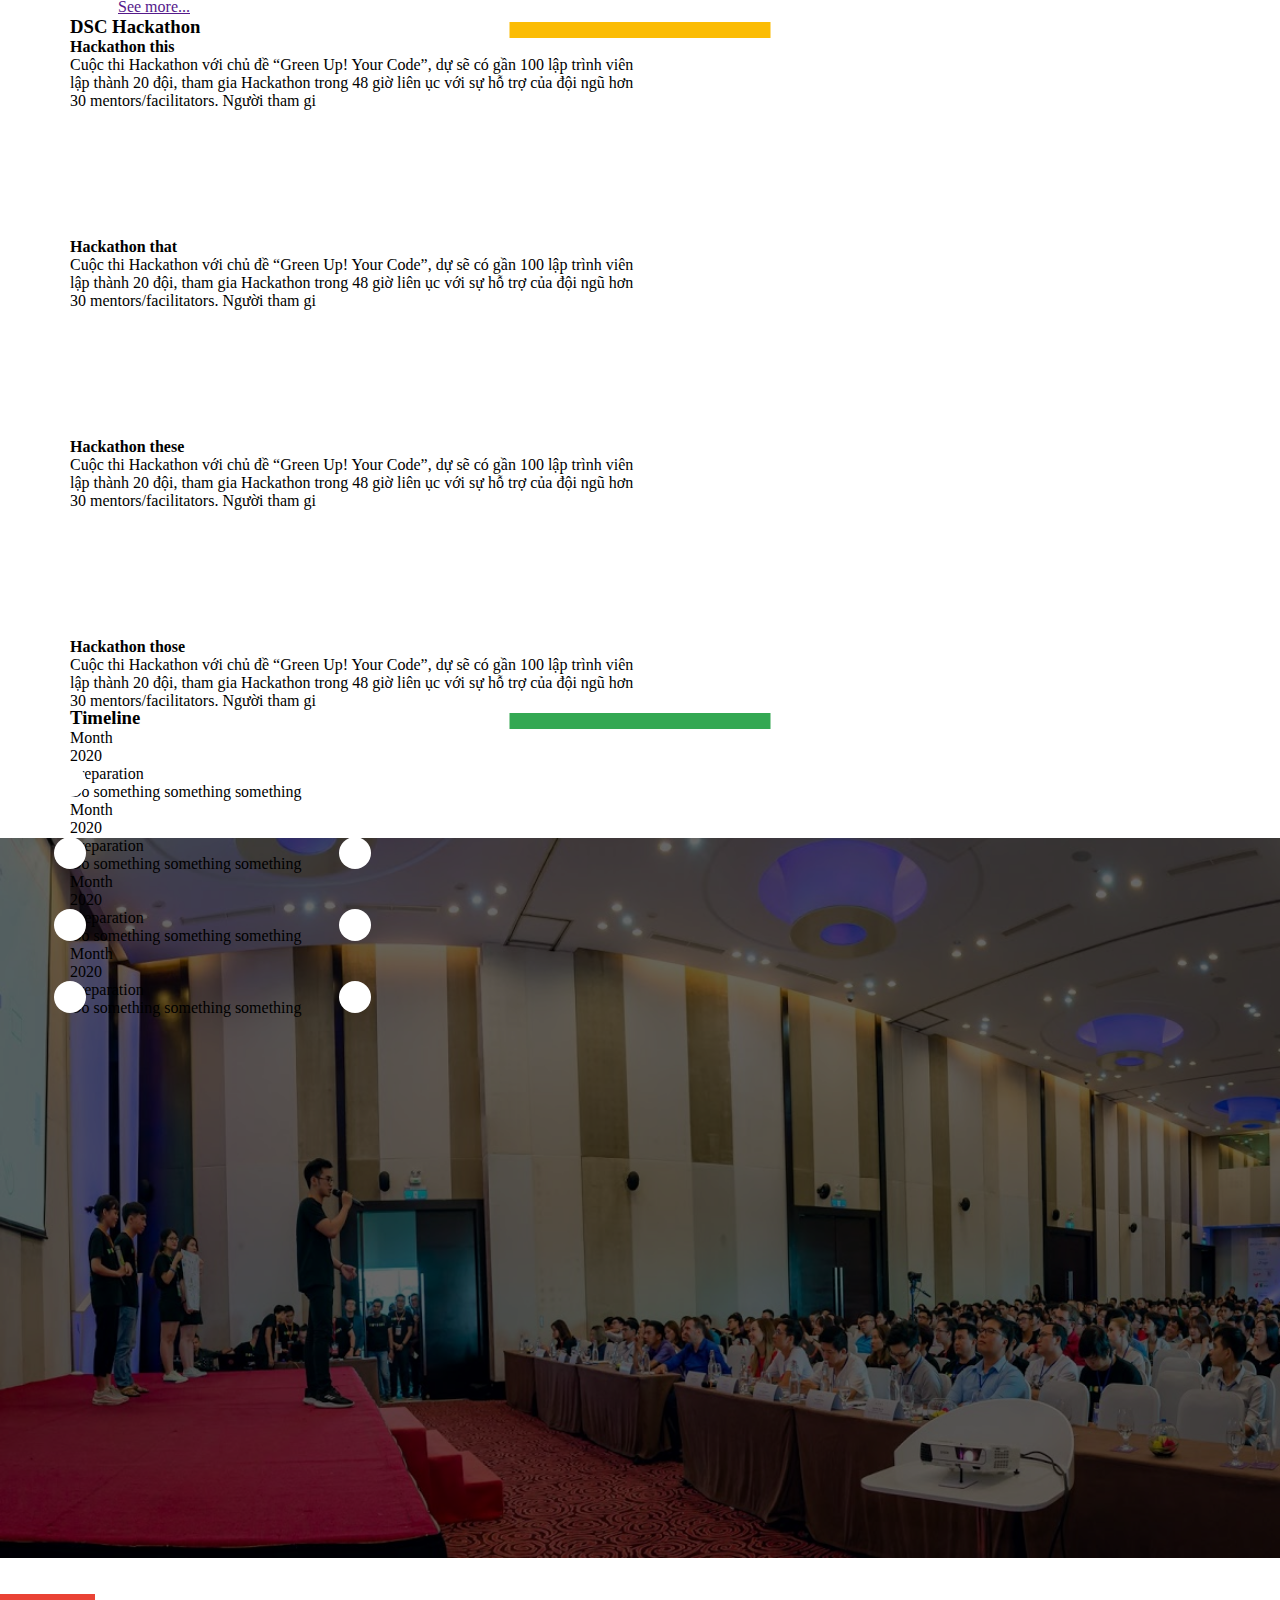
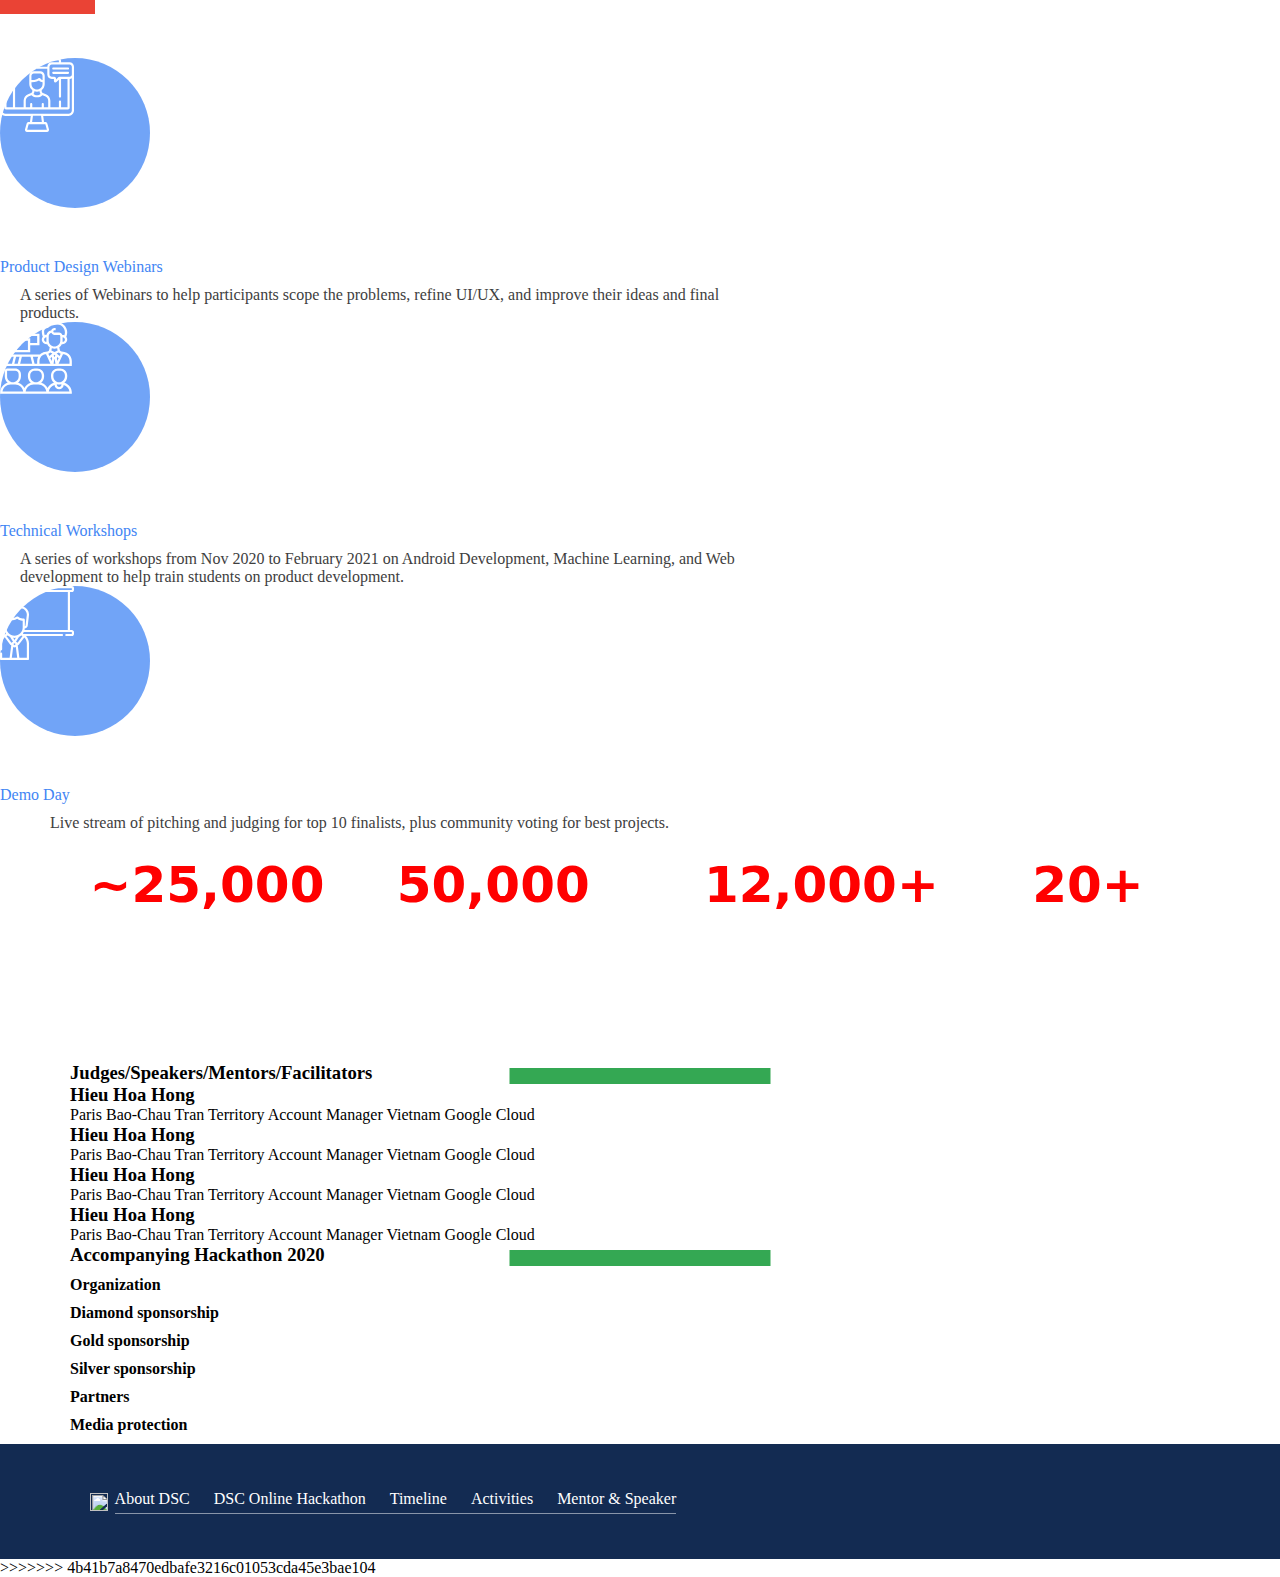
==== commit 7de4b93e: "Merge pull request #3 from dscdut/LienHuong" ====
--- a/index.html
+++ b/index.html
@@ -1,3 +1,4 @@
+=======
 <!DOCTYPE html>
 <html lang="en">
 
@@ -10,6 +11,7 @@
     href="https://fonts.googleapis.com/css2?family=Google+Sans:ital,wght@0,100;0,300;0,400;0,500;0,700;0,900;1,100;1,300;1,400;1,500;1,700;1,900&display=swap"
     rel="stylesheet">
   <link href="https://unpkg.com/tailwindcss@^2/dist/tailwind.min.css" rel="stylesheet">
+  <link href="https://fonts.googleapis.com/css2?family=Nunito+Sans:wght@200&display=swap" rel="stylesheet">
 
   <!-- By using Tailwind CSS via CDN -->
   <!-- You can't customize Tailwind's default theme -->
@@ -361,9 +363,31 @@
     <!-- End activities section -->
     <!--  -->
     <!-- Statistic numbers section -->
-    <section>
-    </section>
-    <!-- End statistic numbers -->
+    <section class="statistic__container" id="statistic">
+      <div class="statistic--background">
+      </div>
+      <div class="statistic--wrapper">
+          <div class="statistic__detailed--wrapper">
+              <p class="statistic__number">~25,000</p>
+              <p class="statistic__description">Students from 15 universities across Vietnam</p>
+          </div>
+          <div class="statistic__detailed--wrapper">
+              <p class="statistic__number">50,000</p>
+              <p class="statistic__description">Fans on Facebook</p>
+          </div>
+          <div class="statistic__detailed--wrapper">
+              <p class="statistic__number">12,000+</p>
+              <p class="statistic__description">Reach via Email blasts</p>
+          </div>
+          <div class="statistic__detailed--wrapper">
+              <p class="statistic__number" style="text-align: center;">20+</p>
+              <p class="statistic__description">Online media including IT news sites, event pages, blogs Youtube and Facebook
+                  channels or partner
+                  community</p>
+          </div>
+      </div>
+  </section>   
+   <!-- End statistic numbers -->
     <!--  -->
 
     <!-- People section -->
@@ -538,7 +562,7 @@
     <footer>
       <div class="footer-section">
         <div class="footer-container">
-          <img src="./assets/img/logo.svg" alt="logo" class="footer-logo">
+          <img src="../hackathon-2021-html/assets/img/logo.svg" alt="logo" class="footer-logo">
           <p class="footer-text">About DSC</p>
           <p class="footer-text">DSC Online Hackathon</p>
           <p class="footer-text">Timeline</p>
@@ -551,4 +575,5 @@
   </div>
   <script src="./assets/js/script.js"></script>
 </body>
+>>>>>>> 4b41b7a8470edbafe3216c01053cda45e3bae104
 </html>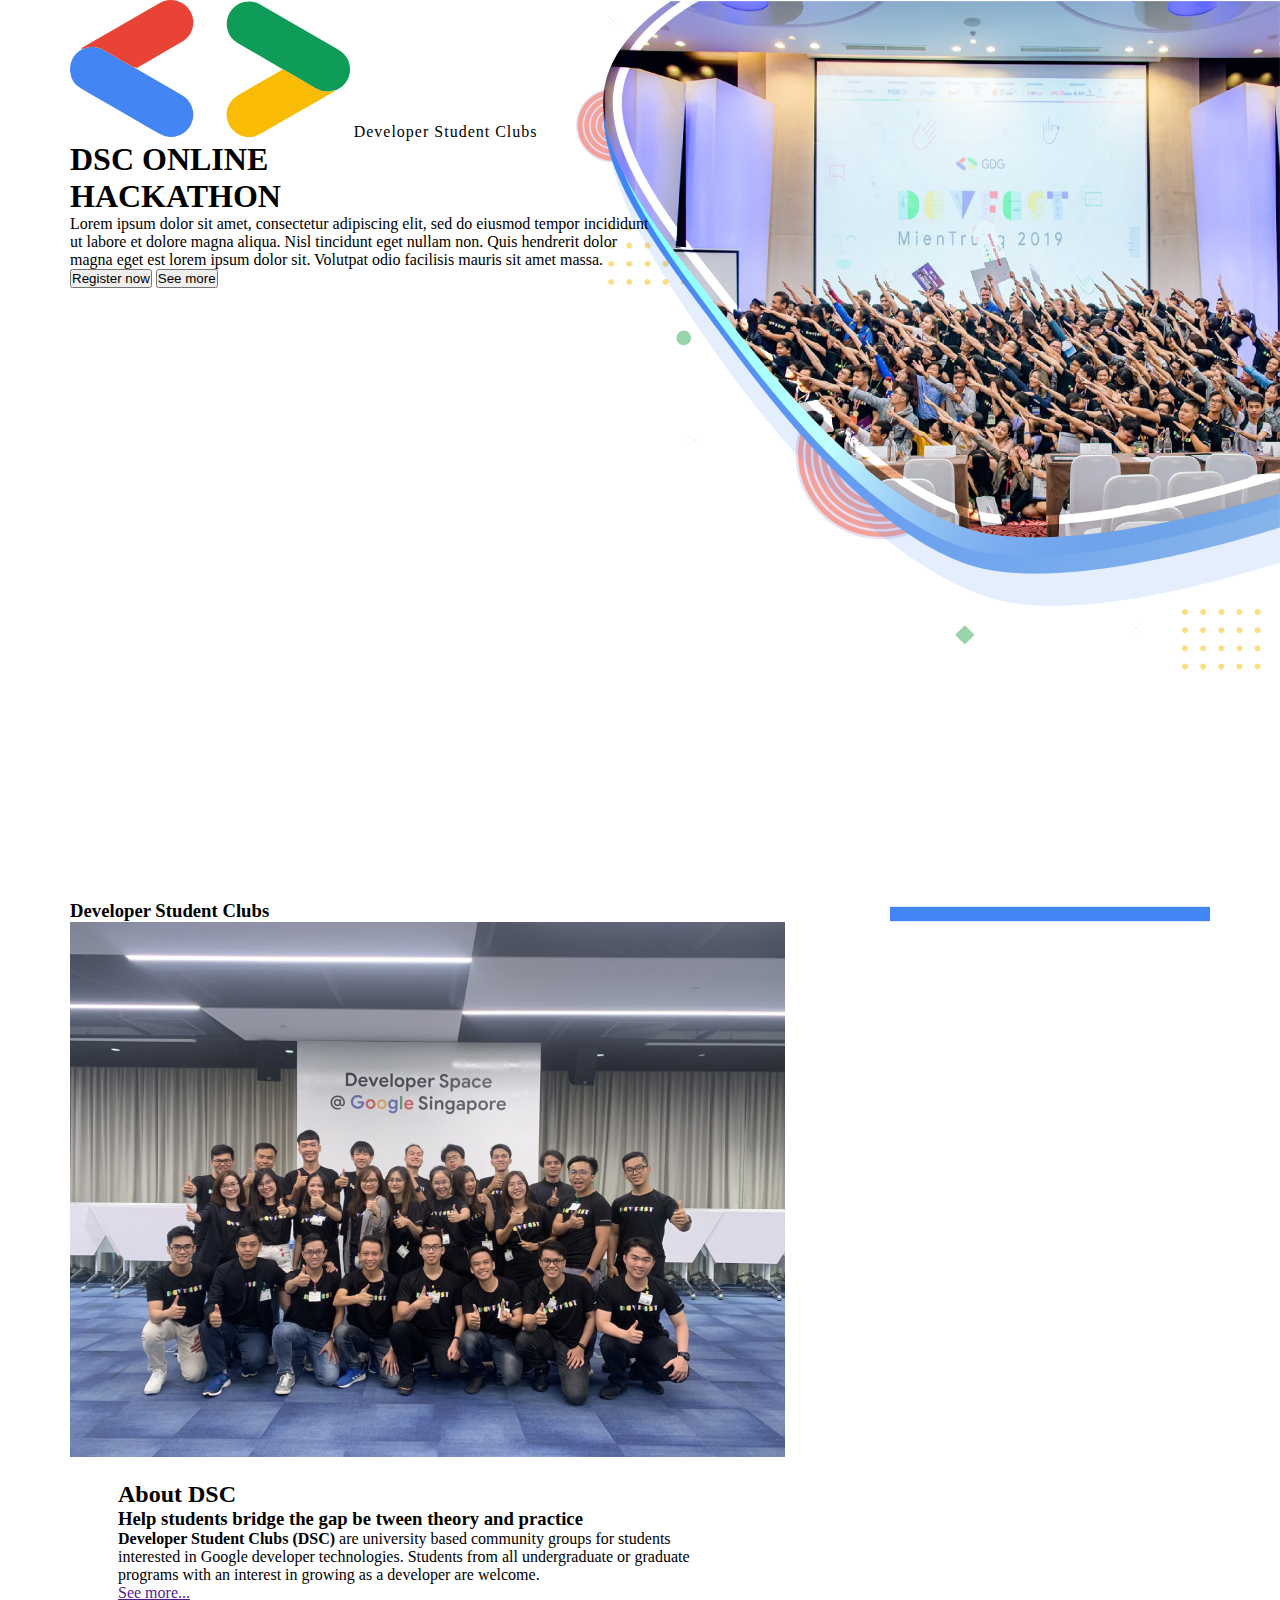
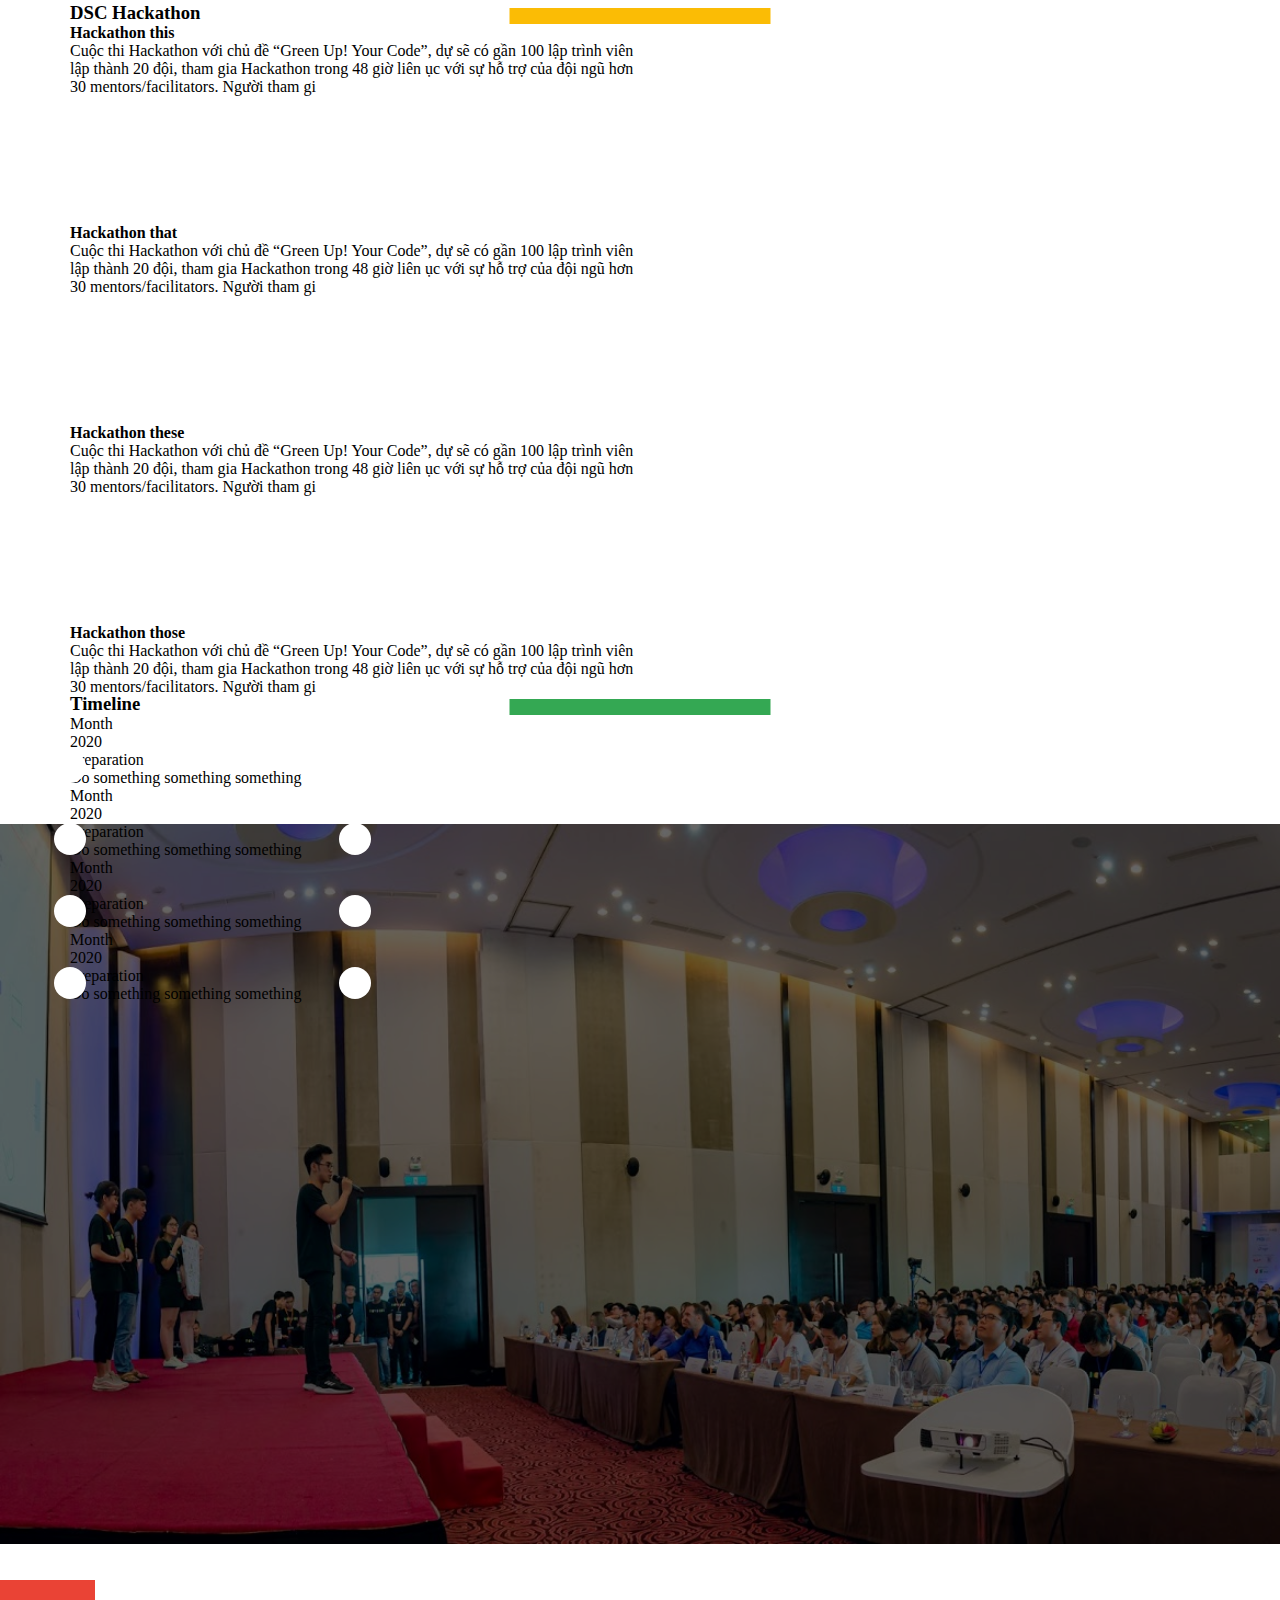
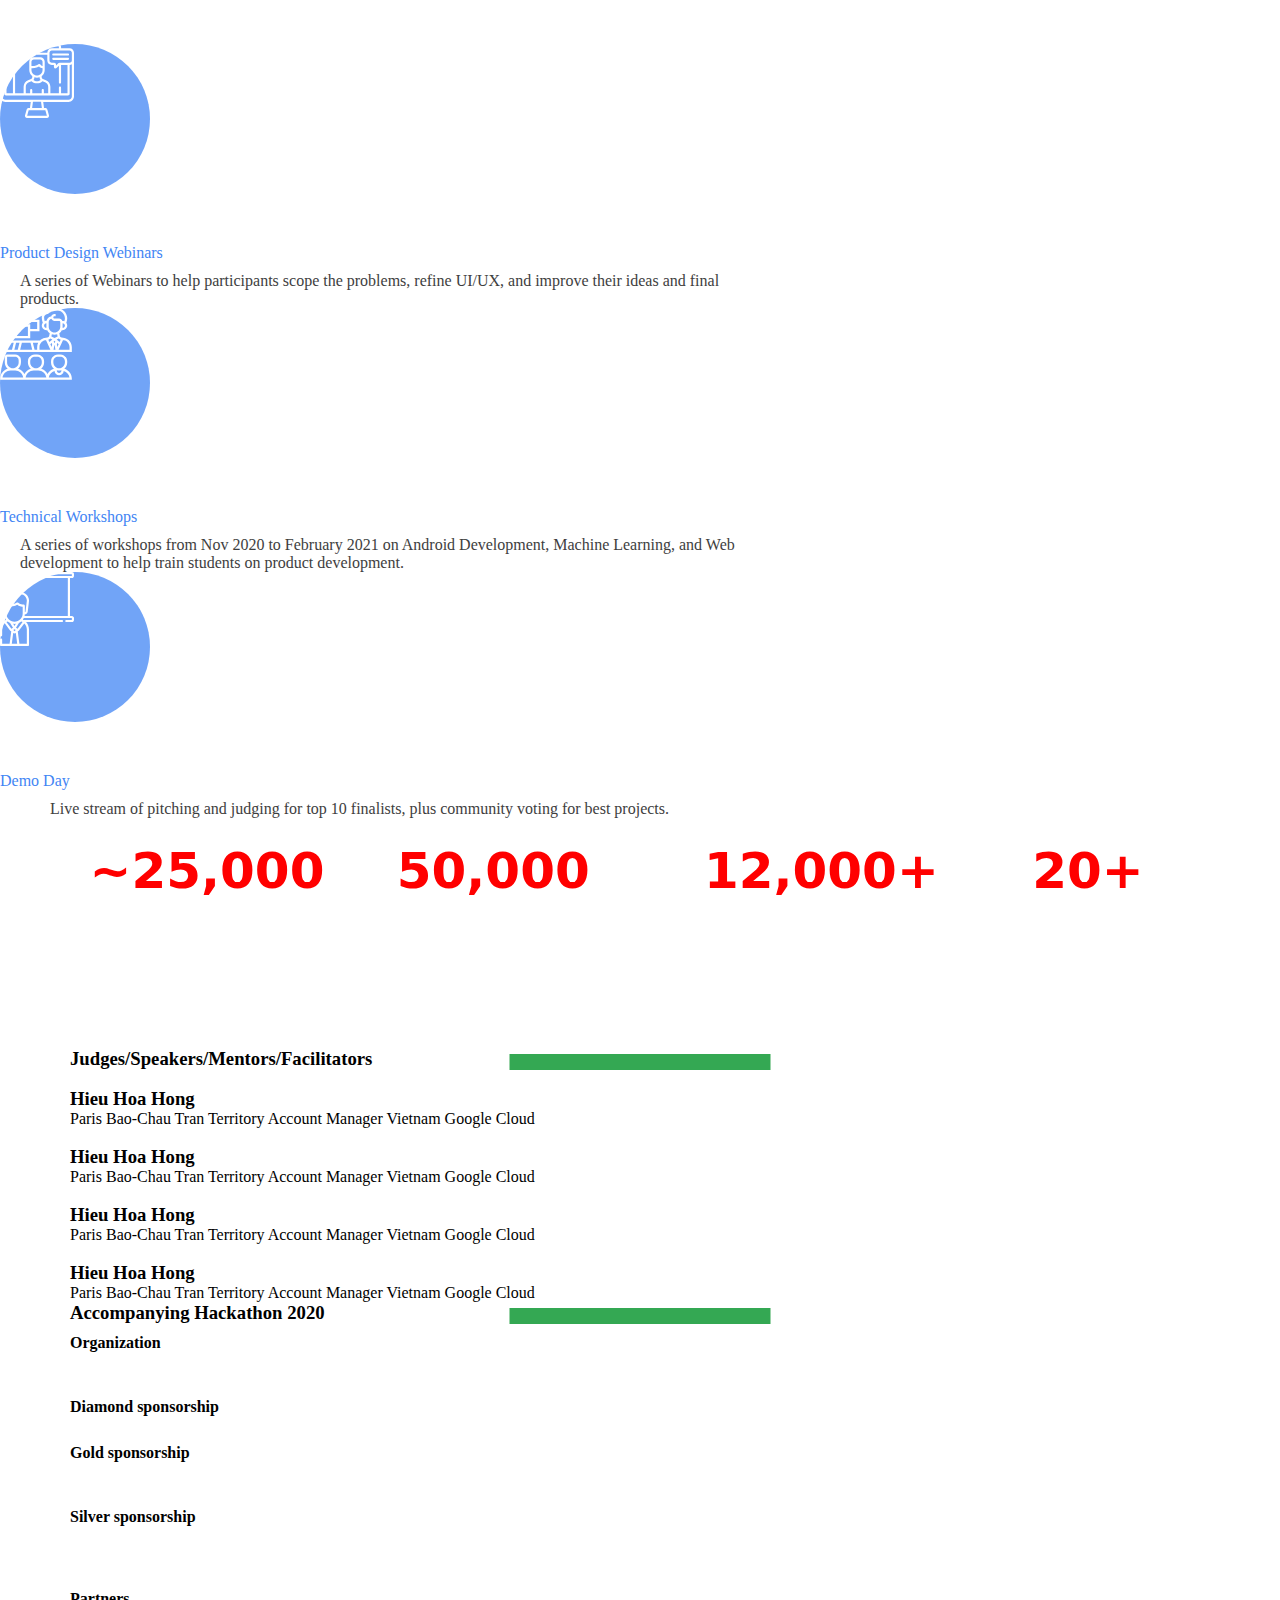
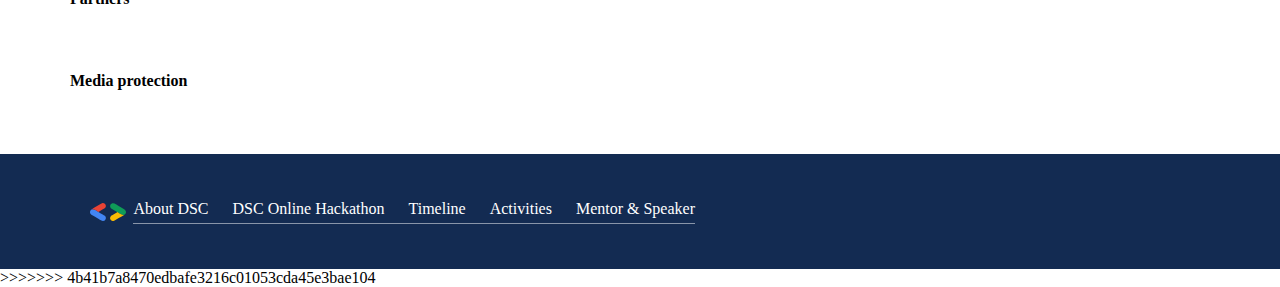
==== commit 148c176e: "Merge pull request #5 from dscdut/khanhlinh2" ====
--- a/index.html
+++ b/index.html
@@ -1,4 +1,3 @@
-=======
 <!DOCTYPE html>
 <html lang="en">
 
@@ -562,7 +561,7 @@
     <footer>
       <div class="footer-section">
         <div class="footer-container">
-          <img src="../hackathon-2021-html/assets/img/logo.svg" alt="logo" class="footer-logo">
+          <img src="./assets/img/logo.svg" alt="logo" class="footer-logo">
           <p class="footer-text">About DSC</p>
           <p class="footer-text">DSC Online Hackathon</p>
           <p class="footer-text">Timeline</p>
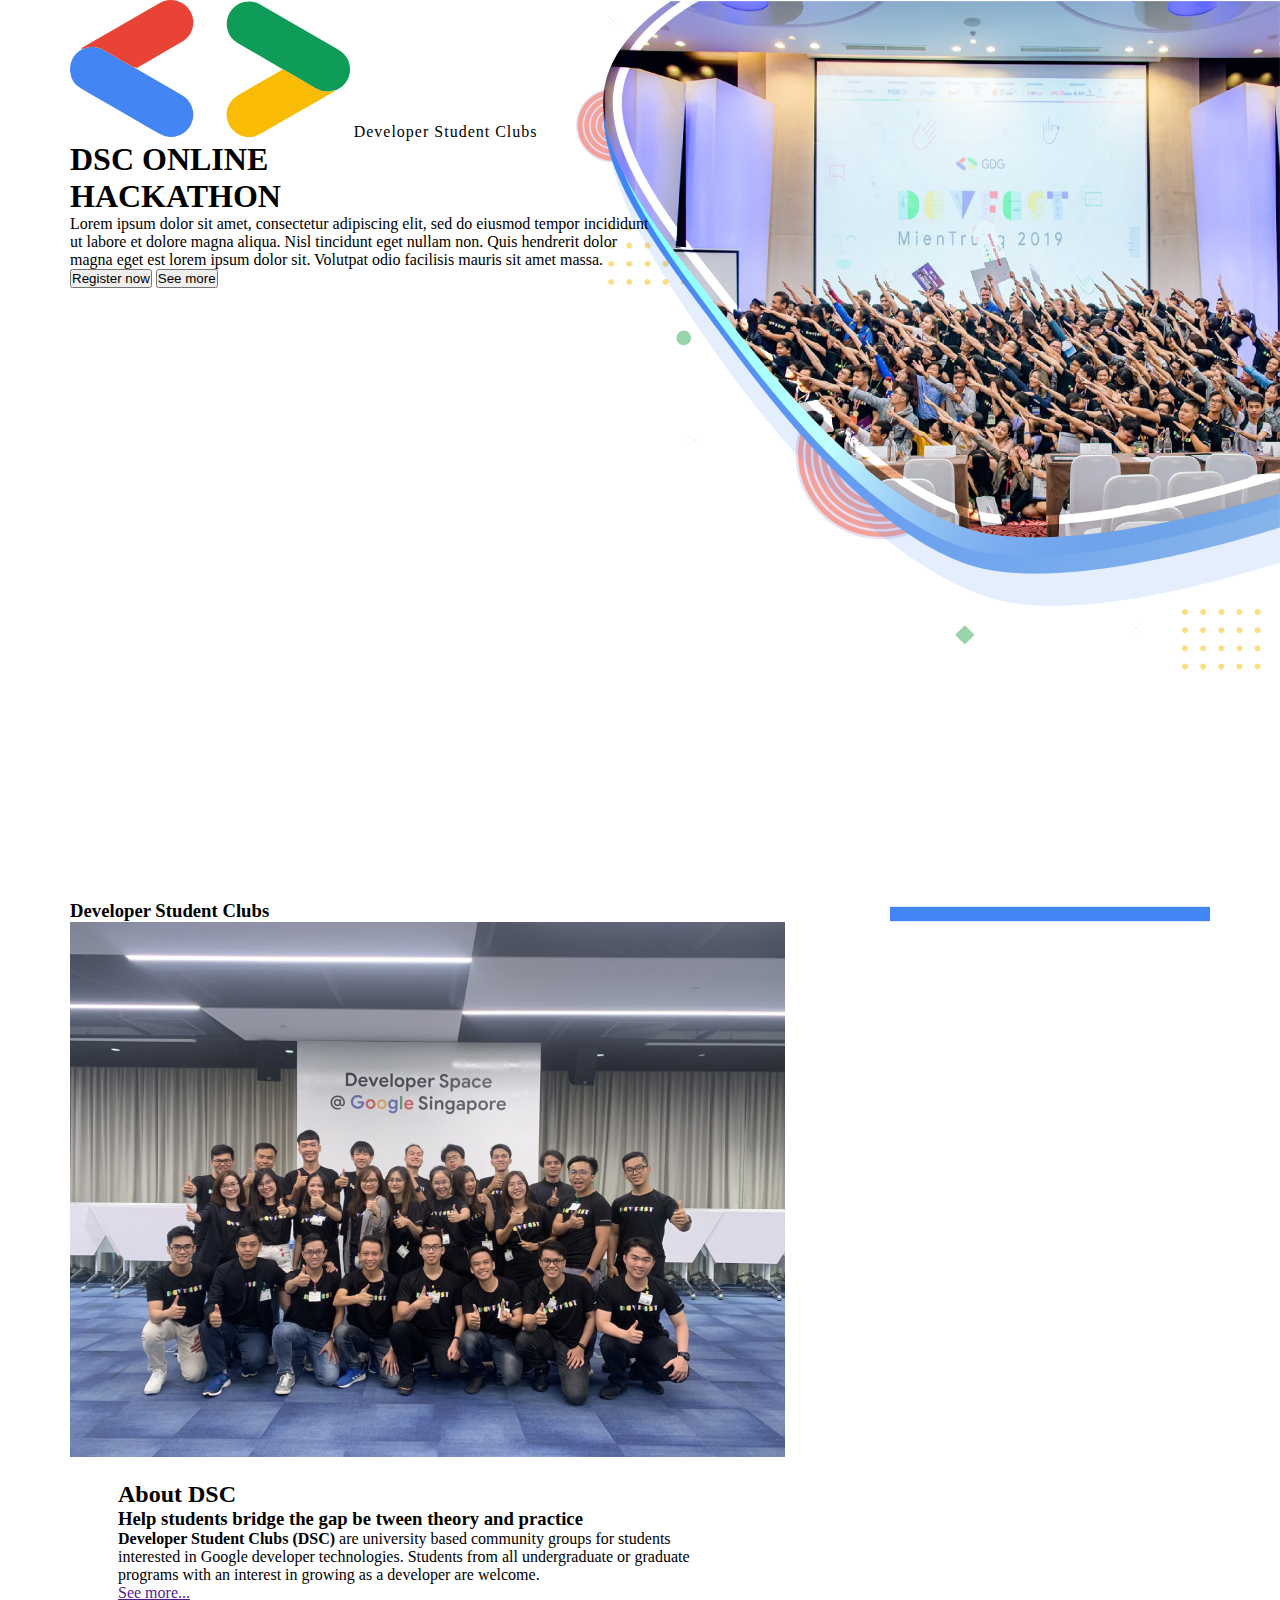
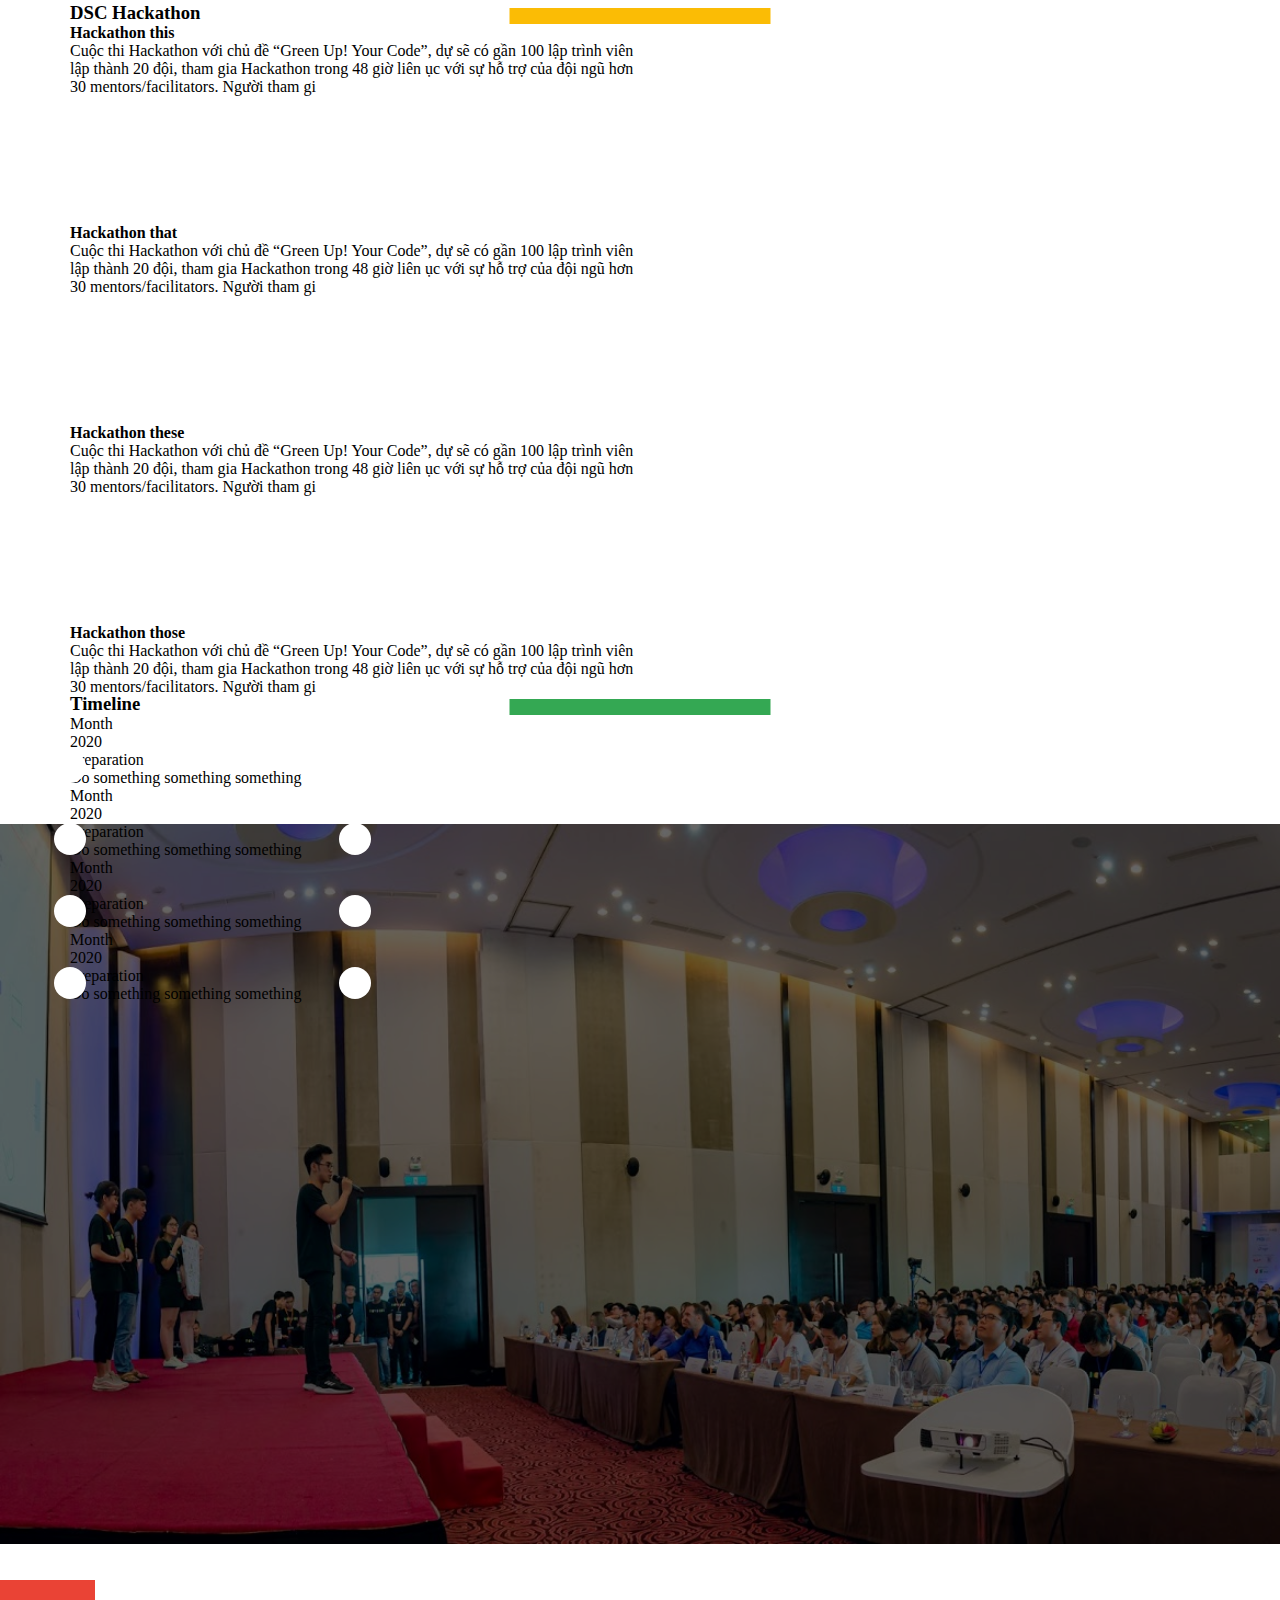
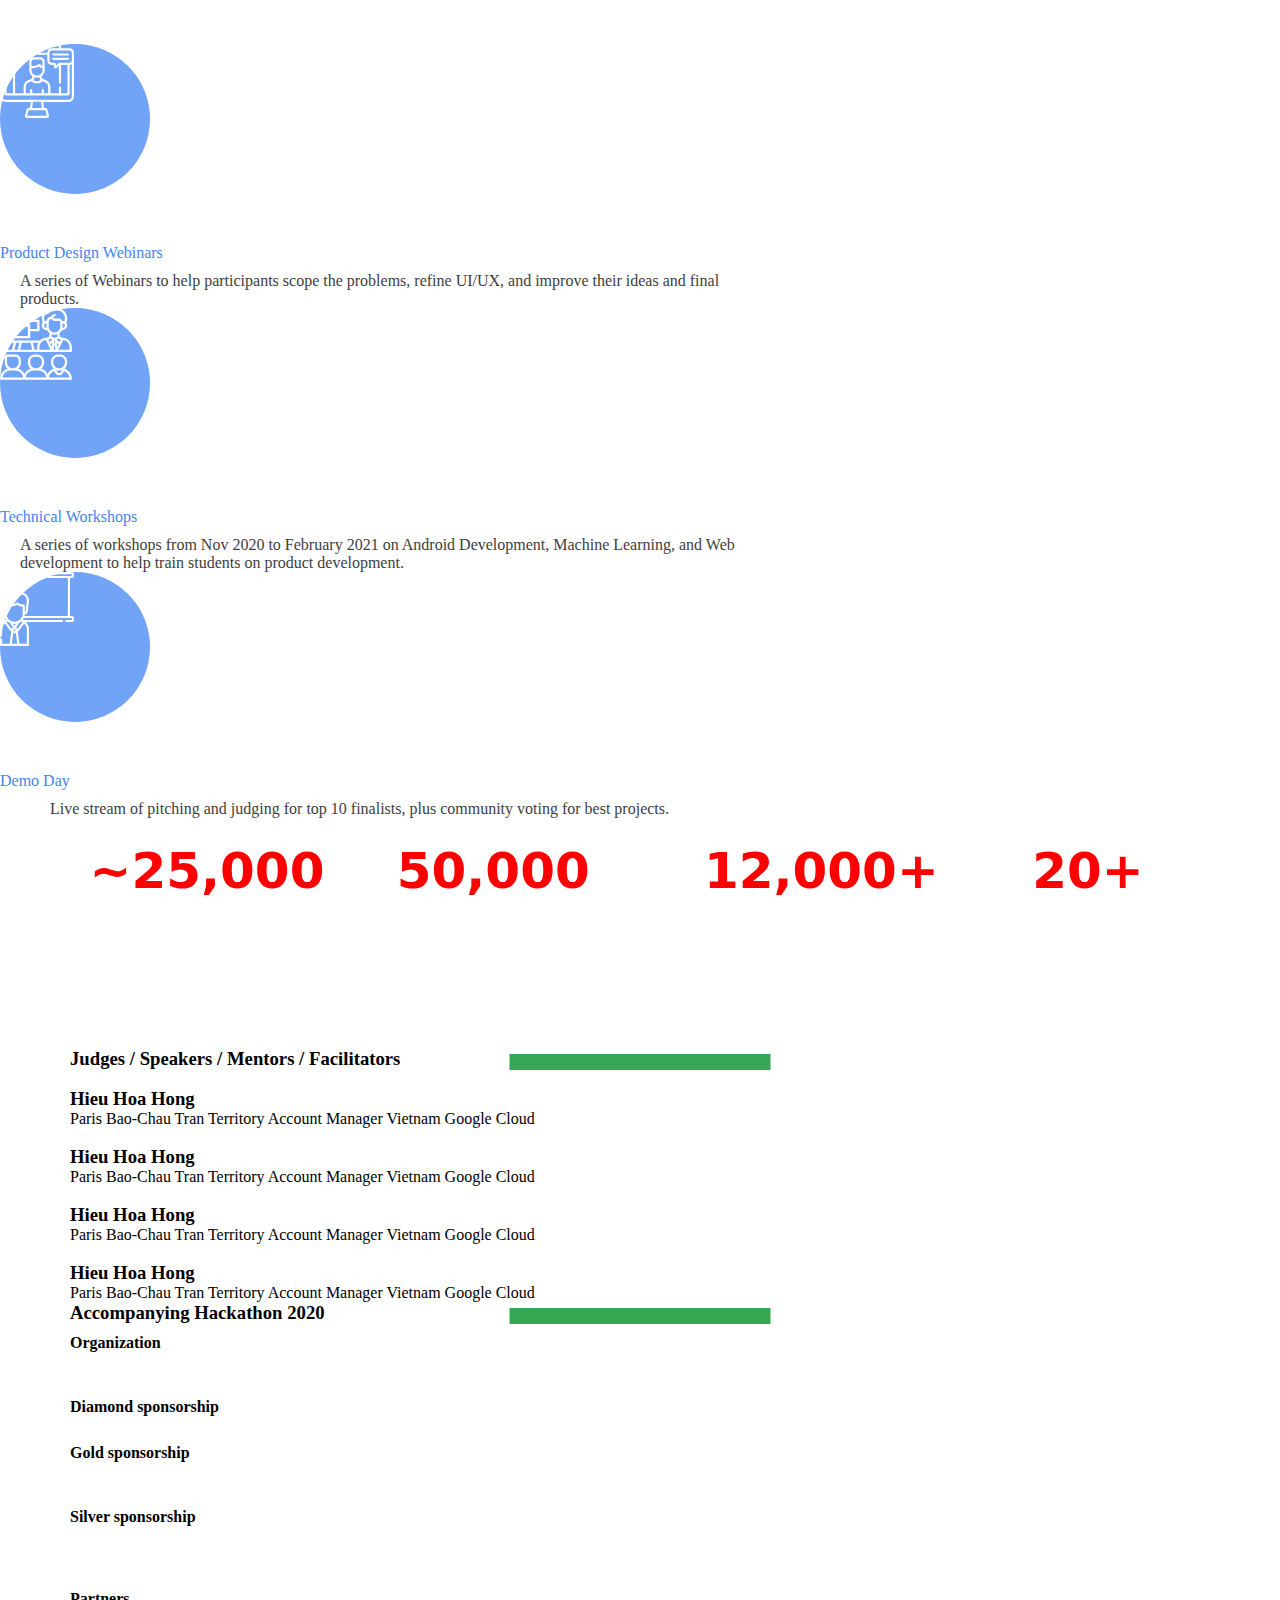
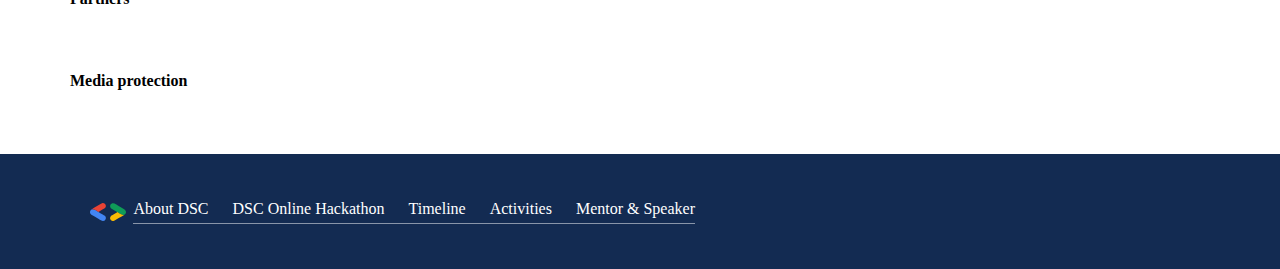
==== commit 4e99a6f2: "Merge branch 'master' into hieu" ====
--- a/index.html
+++ b/index.html
@@ -393,8 +393,9 @@
     <section class="people--wrapper duration-300 my-16">
       <div class="people--container">
         <div class="section--container mb-5 text-center">
-          <h3 class="inline-block text-3xl text-black font-bold px-4 pb-1 people__title">
-            Judges/Speakers/Mentors/Facilitators
+
+          <h3 class="inline-block text-5xl text-black font-bold px-4 pb-1 people__title">Judges / Speakers / Mentors / Facilitators
+
           </h3>
         </div>
         <div class="section--container p-10 h-full flex items-center flex-wrap people__card--container">
@@ -445,9 +446,10 @@
       <!-- <div class="accompanying__gradient__background h-full w-full"></div> -->
       <div class="accompanying--container">
         <div class="section--container mb-5 text-center">
-          <h3 class="inline-block text-3xl text-black font-bold px-4 pb-1 accompanying__title">Accompanying Hackathon
-            2020
-          </h3>
+
+          <h3 class="inline-block text-5xl text-black font-bold px-4 pb-1 accompanying__title">Accompanying Hackathon 2020
+
+
         </div>
         <div class="section--container p-10 h-full flex flex-col justify-center items-center flex-wrap">
           <div class="accompanying__card-row text-center">
@@ -574,5 +576,5 @@
   </div>
   <script src="./assets/js/script.js"></script>
 </body>
->>>>>>> 4b41b7a8470edbafe3216c01053cda45e3bae104
+
 </html>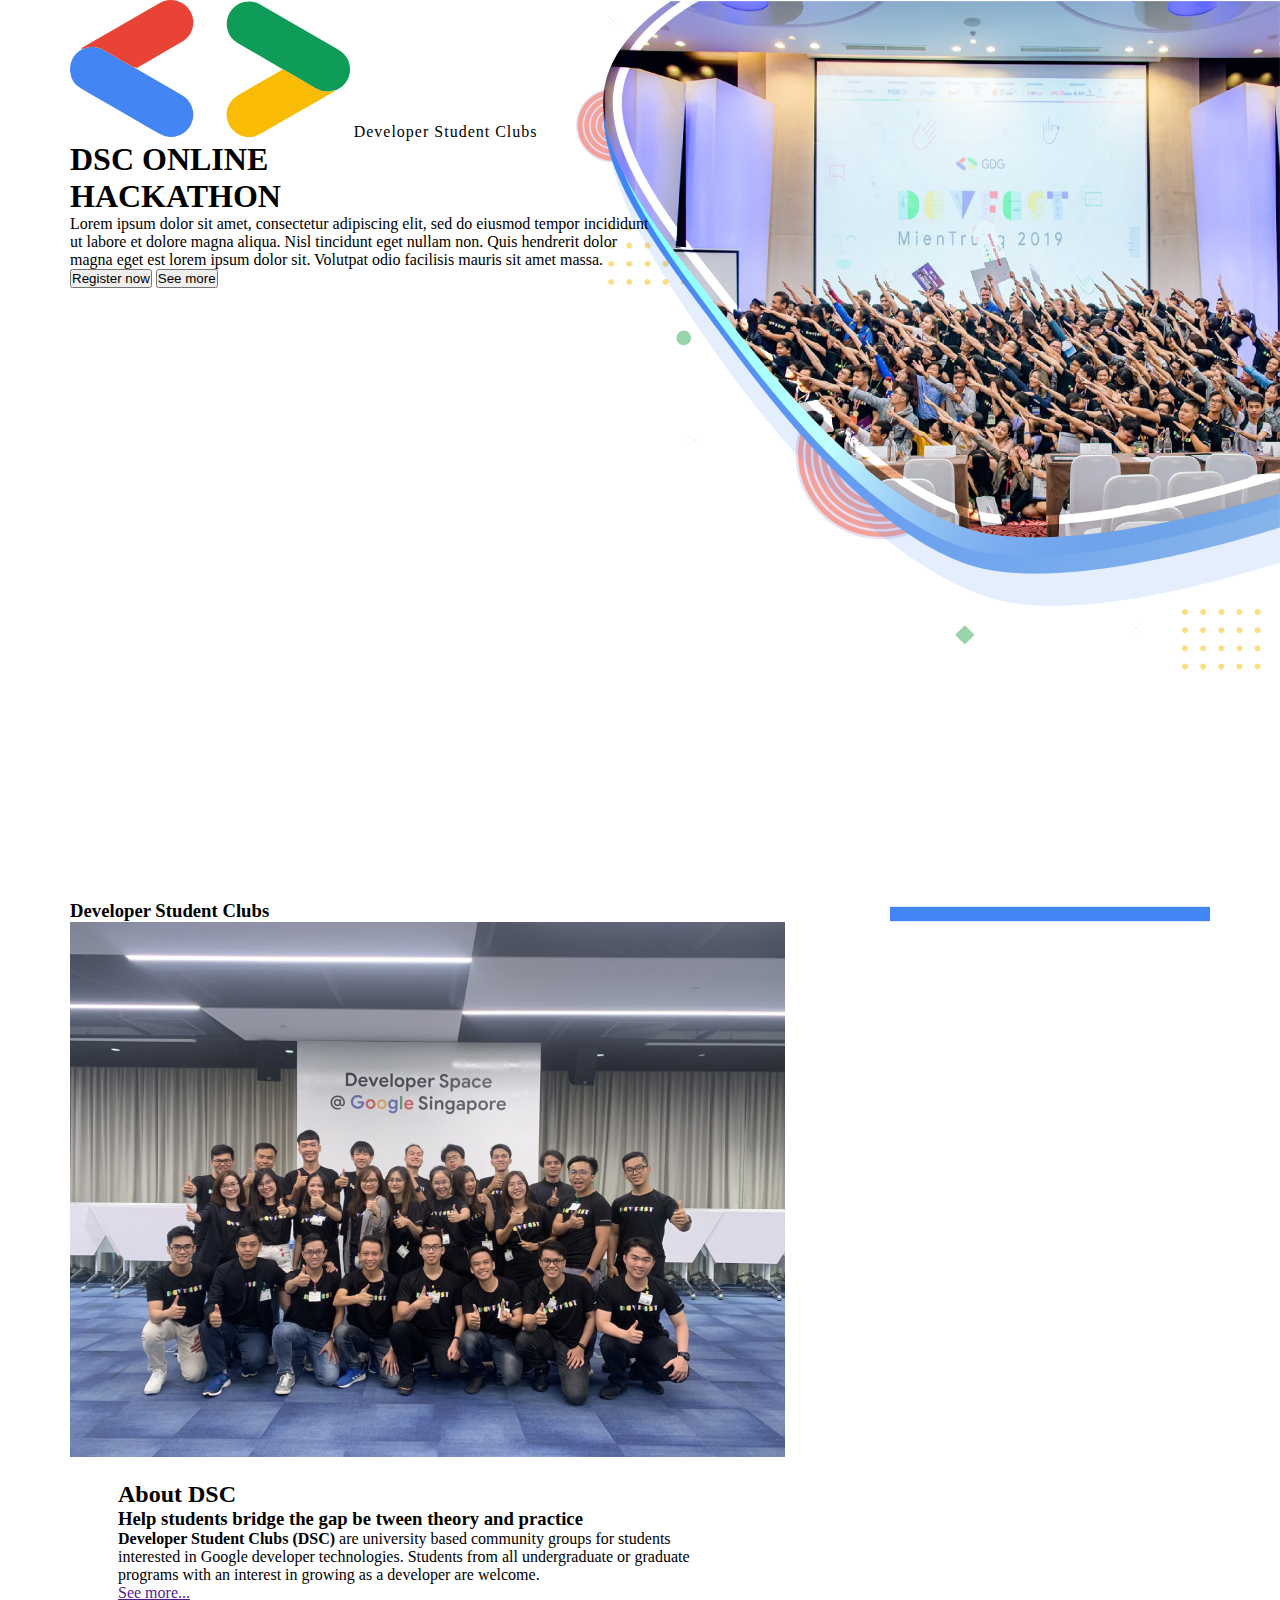
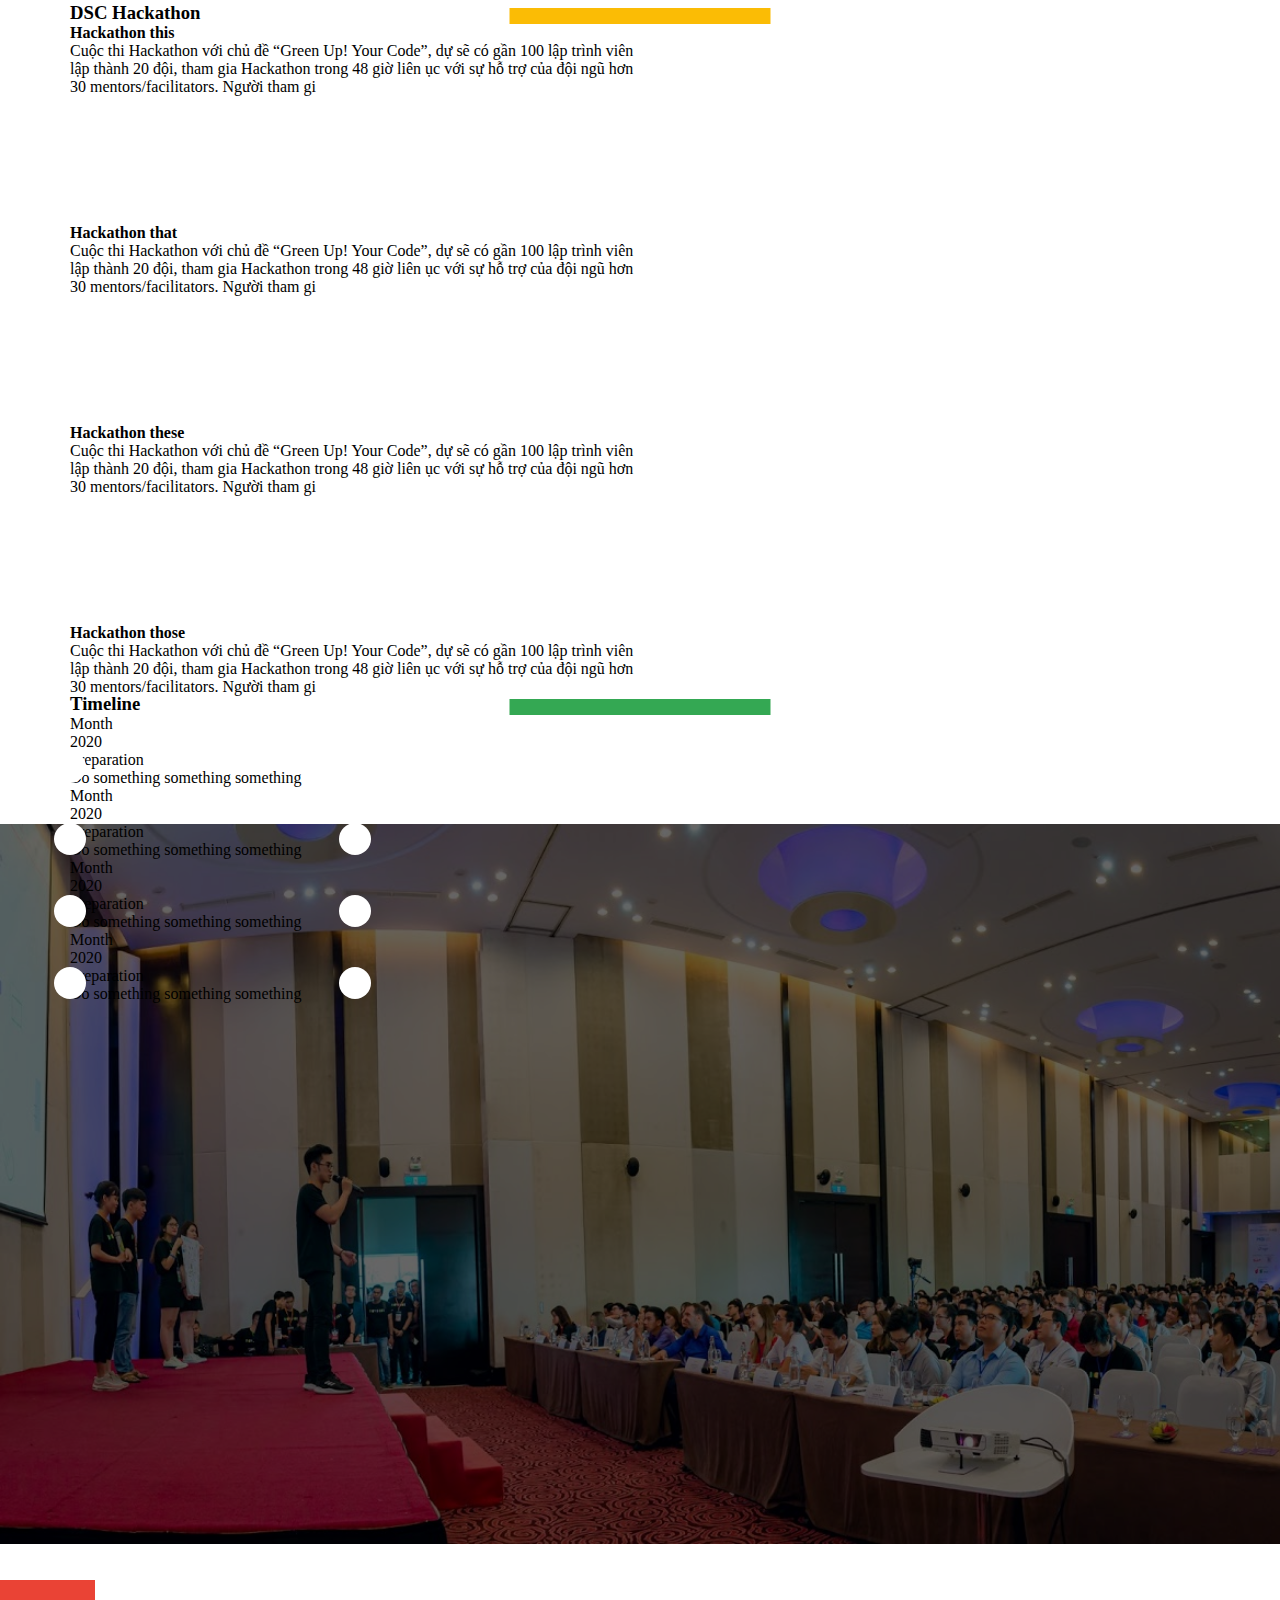
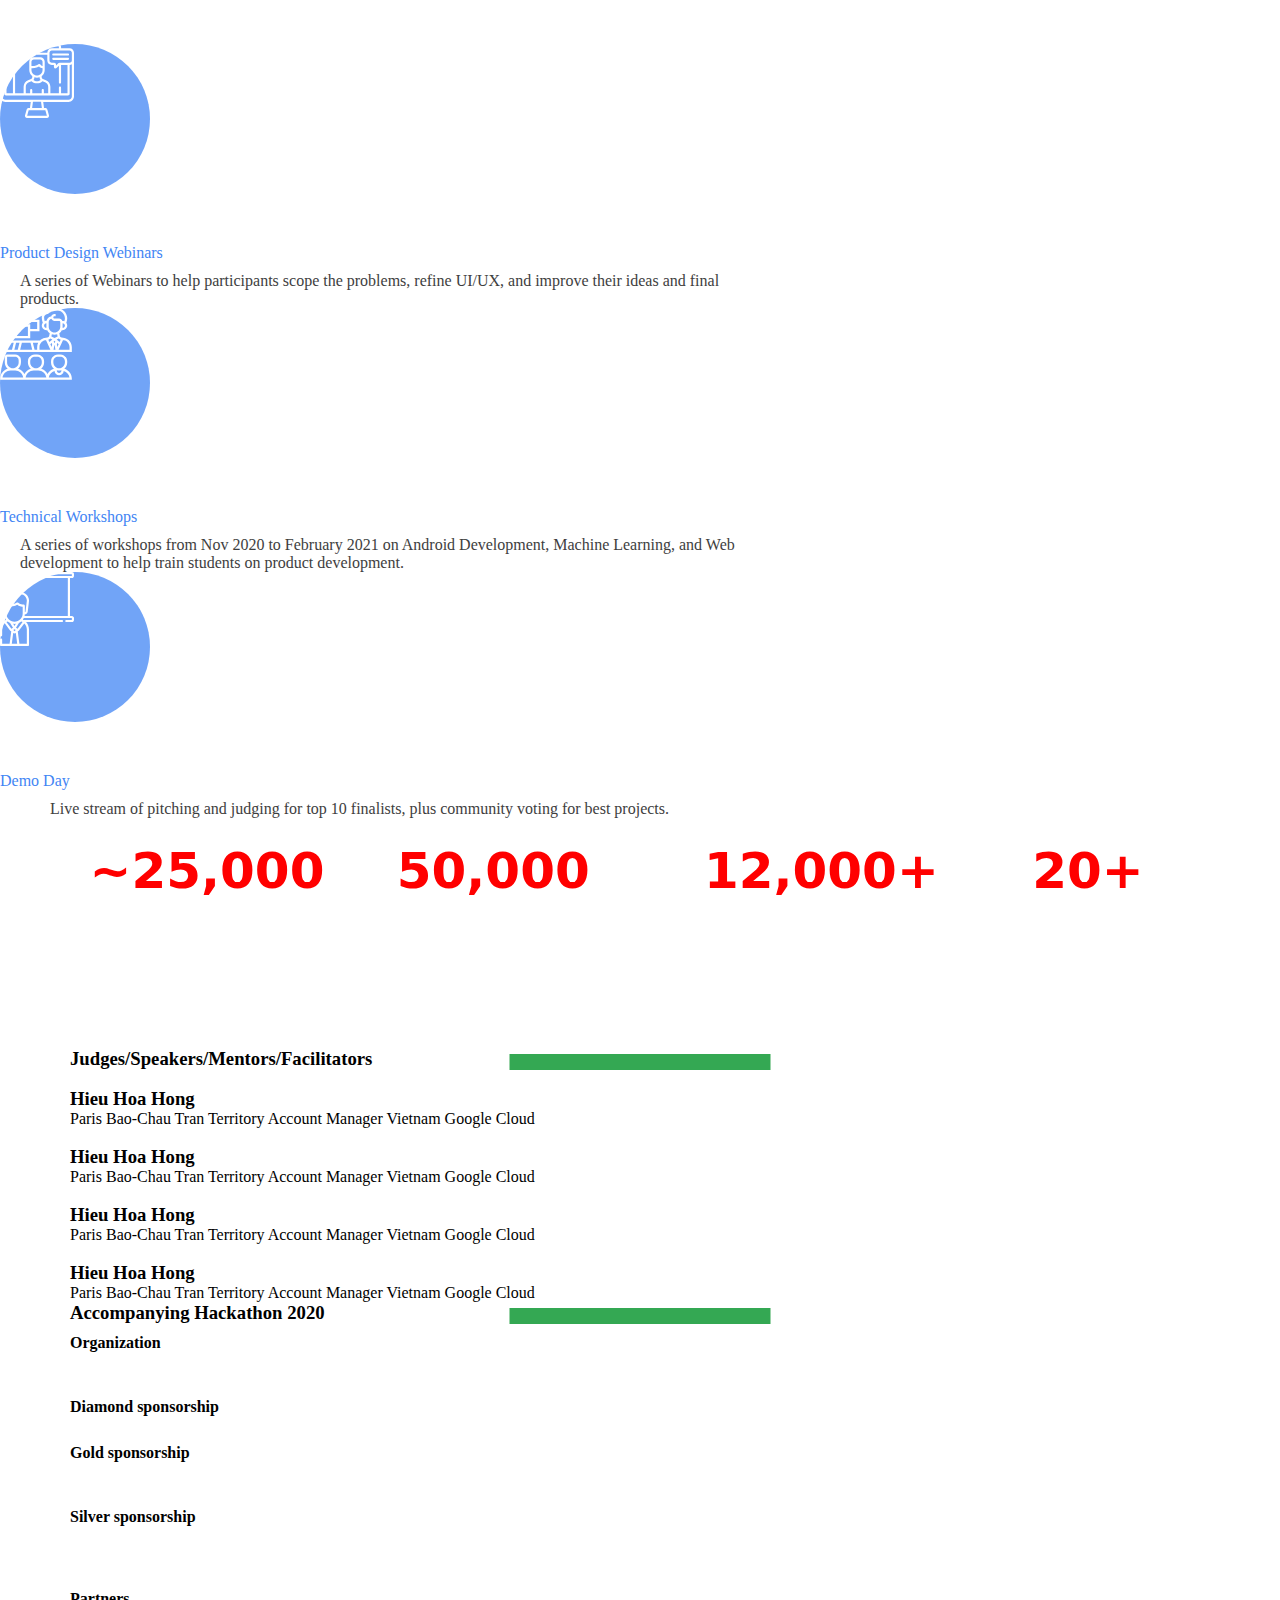
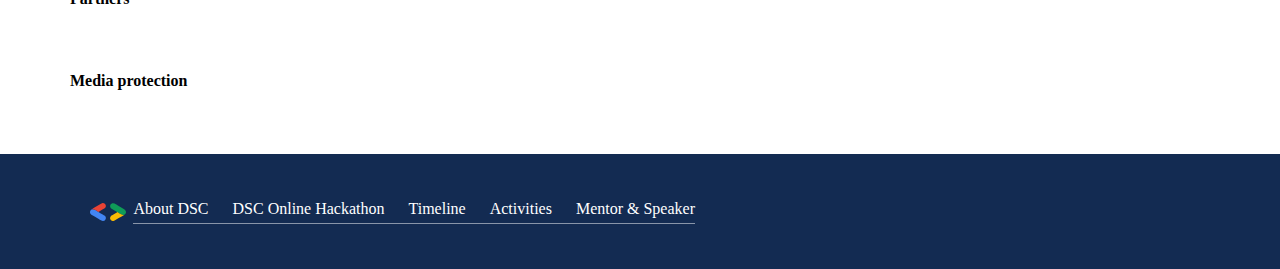
==== commit cf6750c0: "fixed and removed unneccessary files" ====
--- a/index.html
+++ b/index.html
@@ -393,9 +393,8 @@
     <section class="people--wrapper duration-300 my-16">
       <div class="people--container">
         <div class="section--container mb-5 text-center">
-
-          <h3 class="inline-block text-5xl text-black font-bold px-4 pb-1 people__title">Judges / Speakers / Mentors / Facilitators
-
+          <h3 class="inline-block text-3xl text-black font-bold px-4 pb-1 people__title">
+            Judges/Speakers/Mentors/Facilitators
           </h3>
         </div>
         <div class="section--container p-10 h-full flex items-center flex-wrap people__card--container">
@@ -446,10 +445,9 @@
       <!-- <div class="accompanying__gradient__background h-full w-full"></div> -->
       <div class="accompanying--container">
         <div class="section--container mb-5 text-center">
-
-          <h3 class="inline-block text-5xl text-black font-bold px-4 pb-1 accompanying__title">Accompanying Hackathon 2020
-
-
+          <h3 class="inline-block text-3xl text-black font-bold px-4 pb-1 accompanying__title">Accompanying Hackathon
+            2020
+          </h3>
         </div>
         <div class="section--container p-10 h-full flex flex-col justify-center items-center flex-wrap">
           <div class="accompanying__card-row text-center">
@@ -576,5 +574,4 @@
   </div>
   <script src="./assets/js/script.js"></script>
 </body>
-
 </html>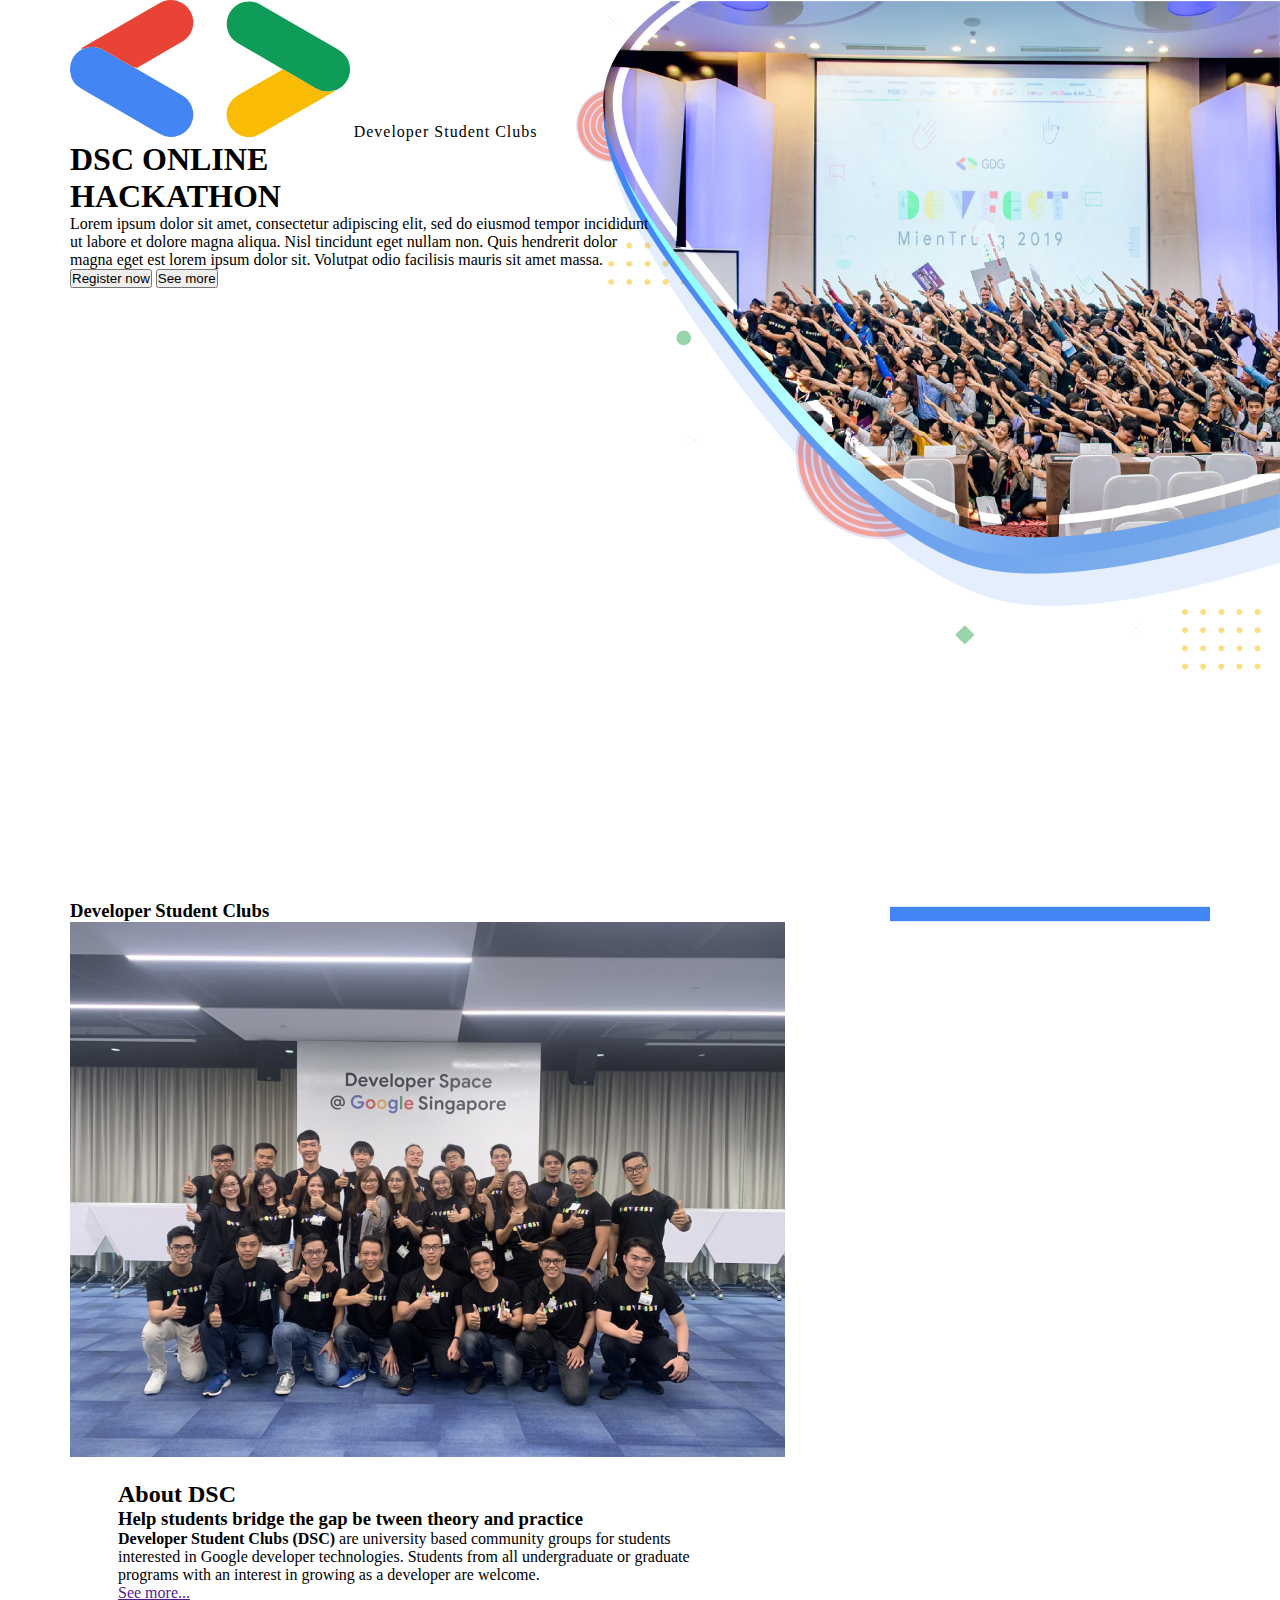
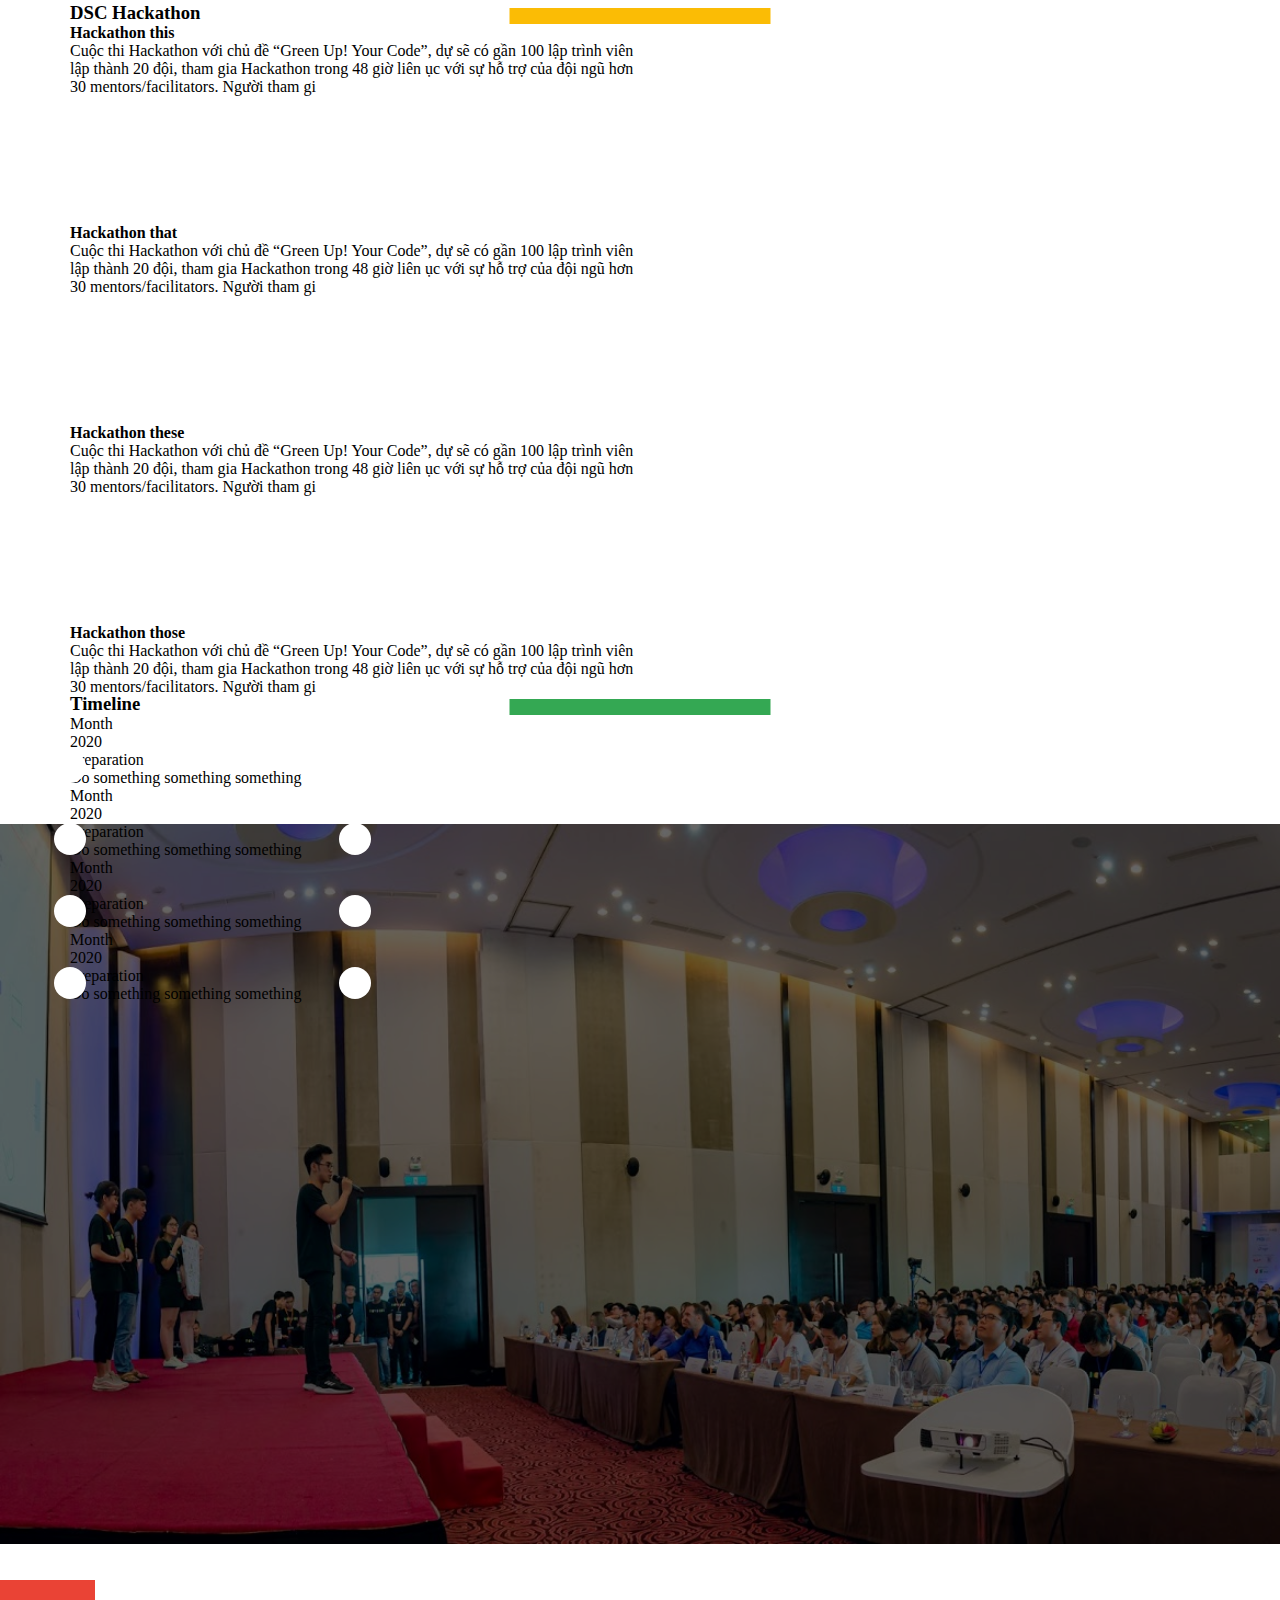
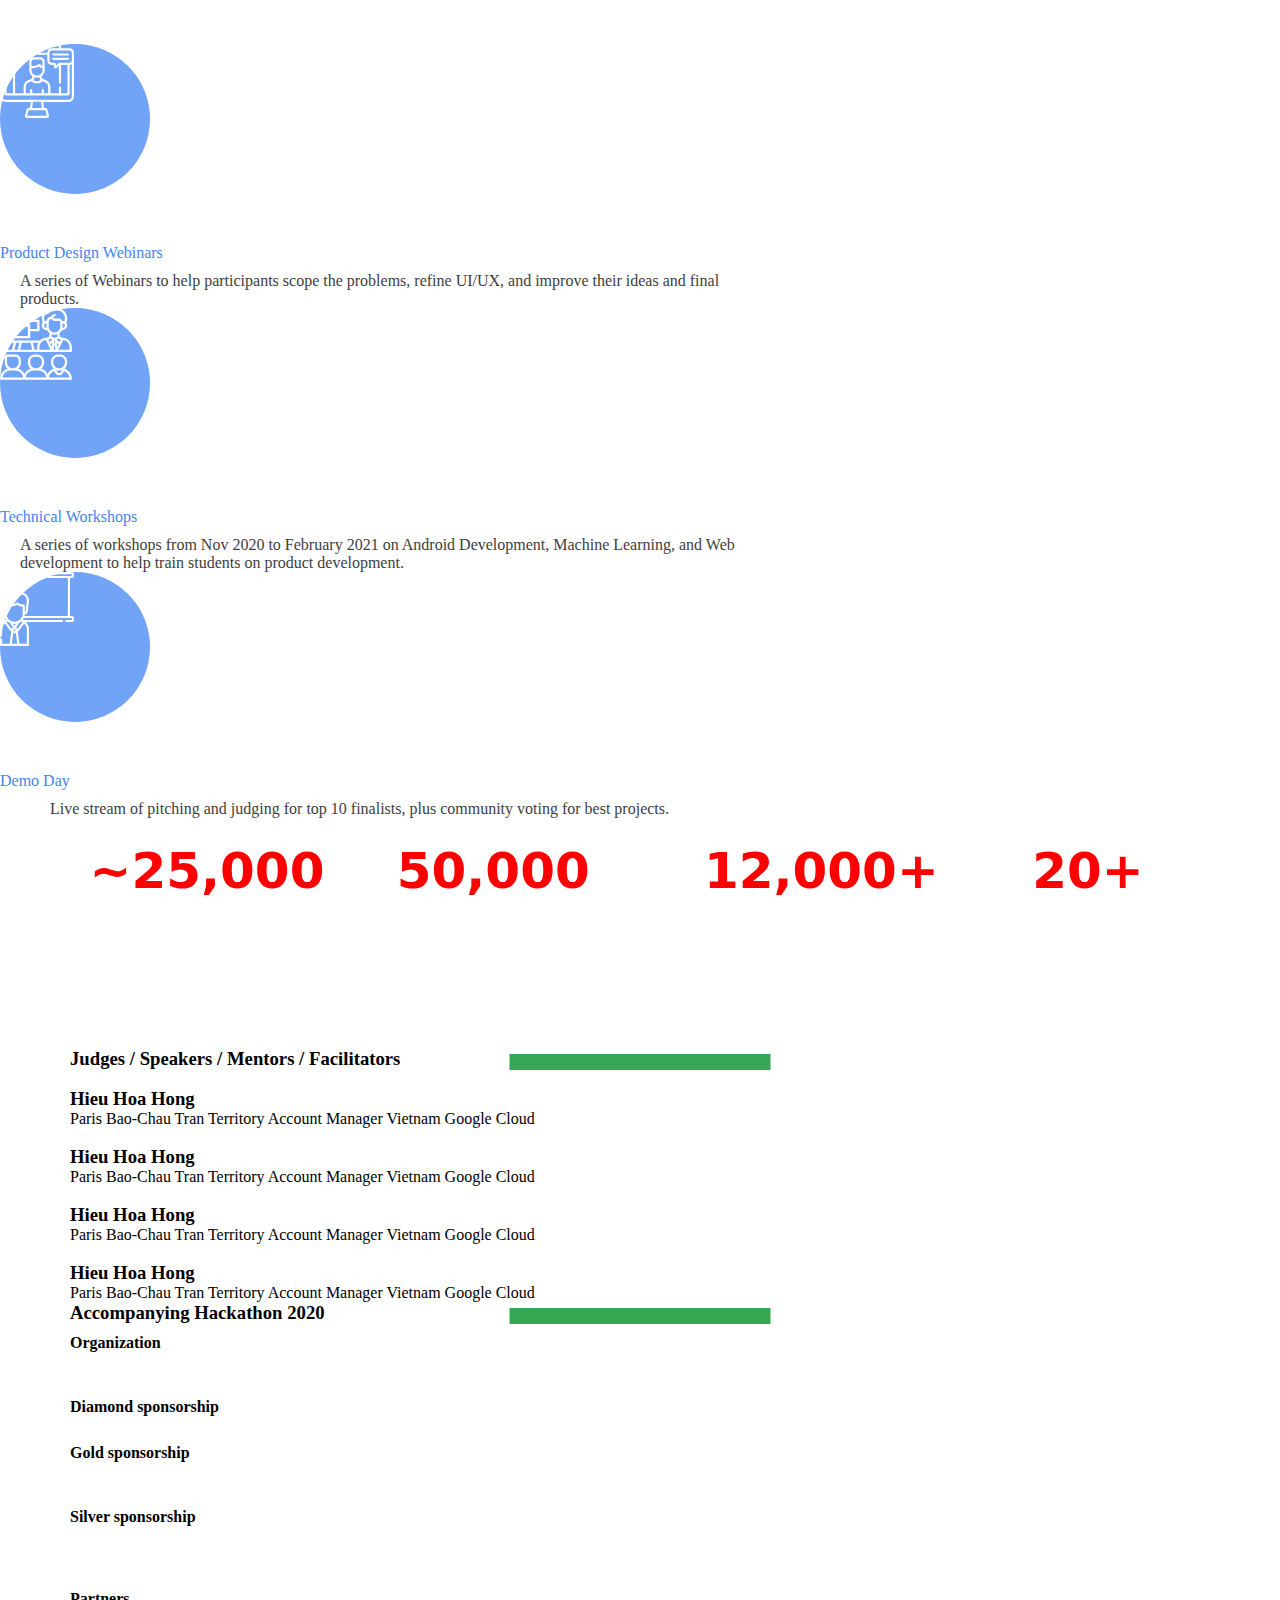
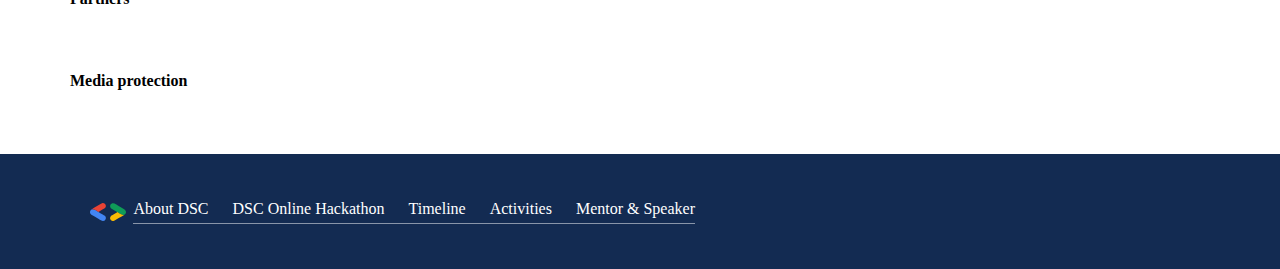
==== commit bc084974: "fixed conflict" ====
--- a/index.html
+++ b/index.html
@@ -393,8 +393,9 @@
     <section class="people--wrapper duration-300 my-16">
       <div class="people--container">
         <div class="section--container mb-5 text-center">
-          <h3 class="inline-block text-3xl text-black font-bold px-4 pb-1 people__title">
-            Judges/Speakers/Mentors/Facilitators
+
+          <h3 class="inline-block text-5xl text-black font-bold px-4 pb-1 people__title">Judges / Speakers / Mentors / Facilitators
+
           </h3>
         </div>
         <div class="section--container p-10 h-full flex items-center flex-wrap people__card--container">
@@ -445,9 +446,10 @@
       <!-- <div class="accompanying__gradient__background h-full w-full"></div> -->
       <div class="accompanying--container">
         <div class="section--container mb-5 text-center">
-          <h3 class="inline-block text-3xl text-black font-bold px-4 pb-1 accompanying__title">Accompanying Hackathon
-            2020
-          </h3>
+
+          <h3 class="inline-block text-5xl text-black font-bold px-4 pb-1 accompanying__title">Accompanying Hackathon 2020
+
+
         </div>
         <div class="section--container p-10 h-full flex flex-col justify-center items-center flex-wrap">
           <div class="accompanying__card-row text-center">
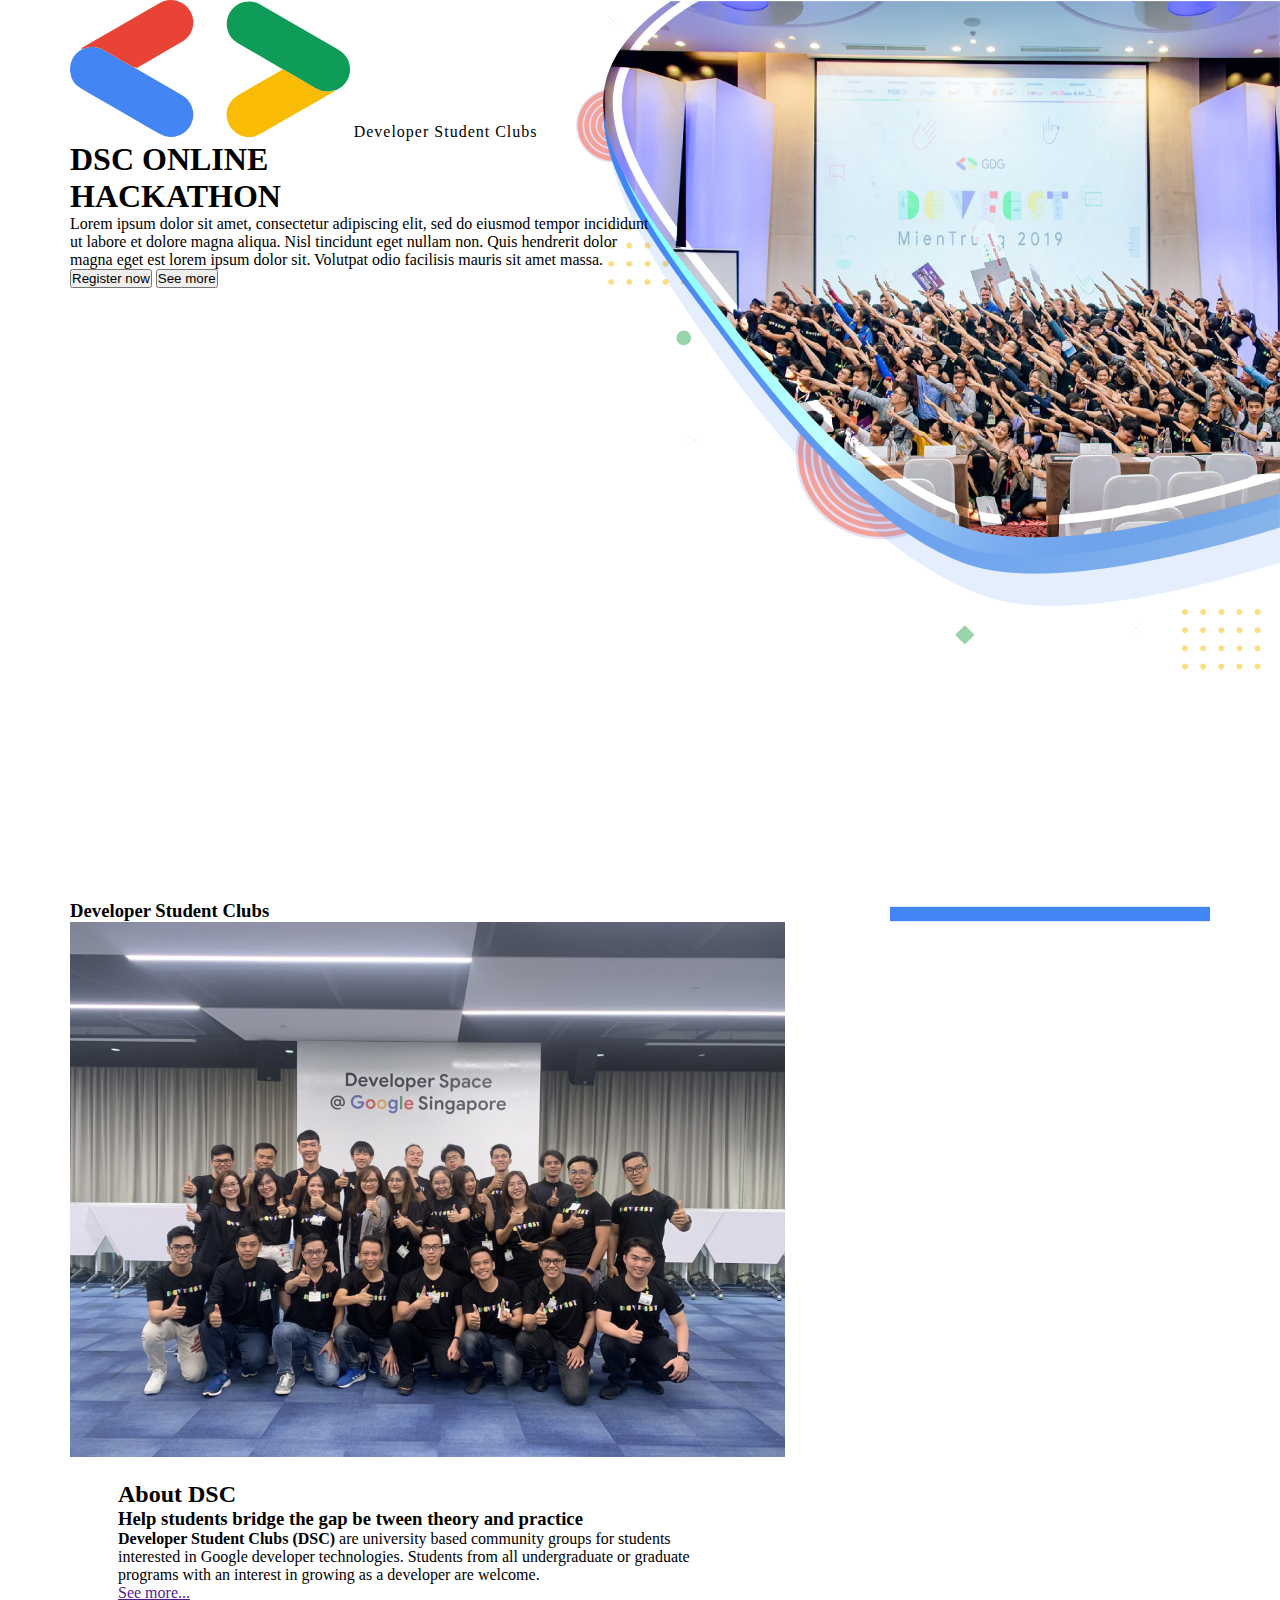
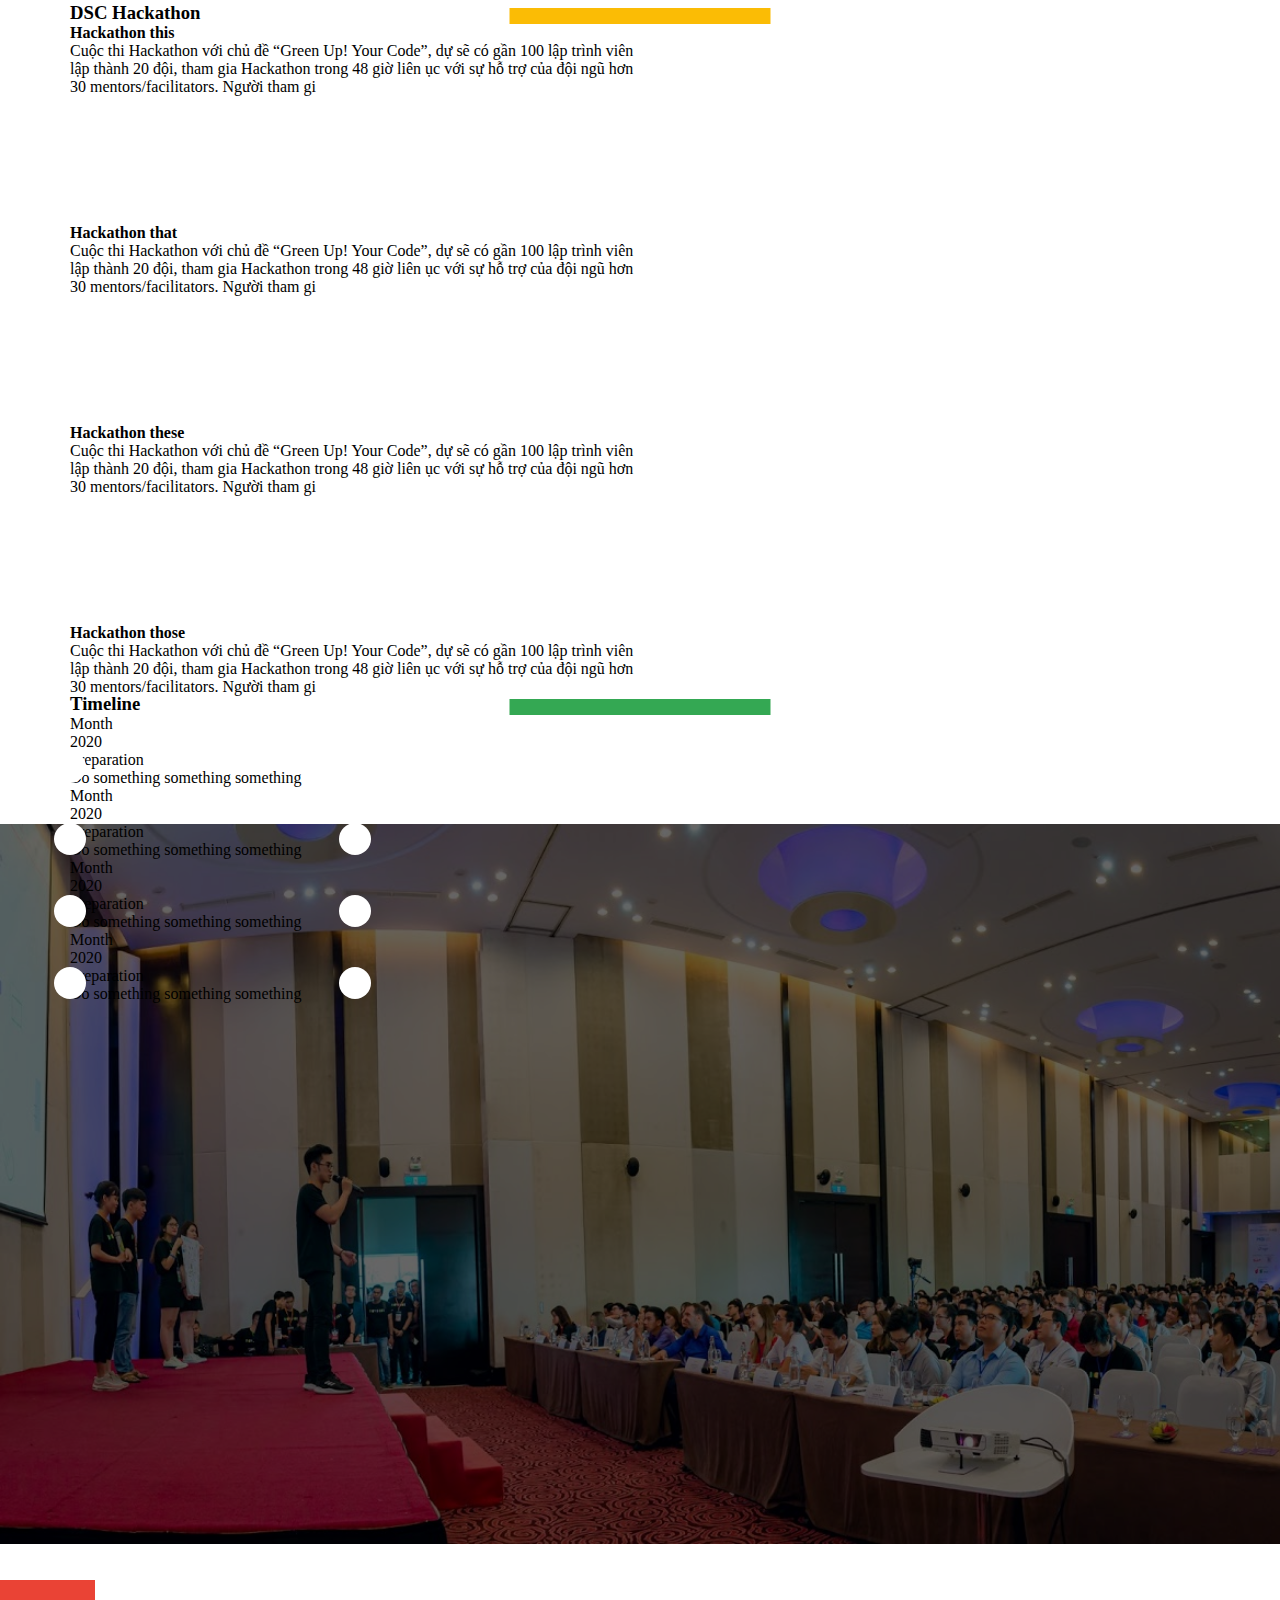
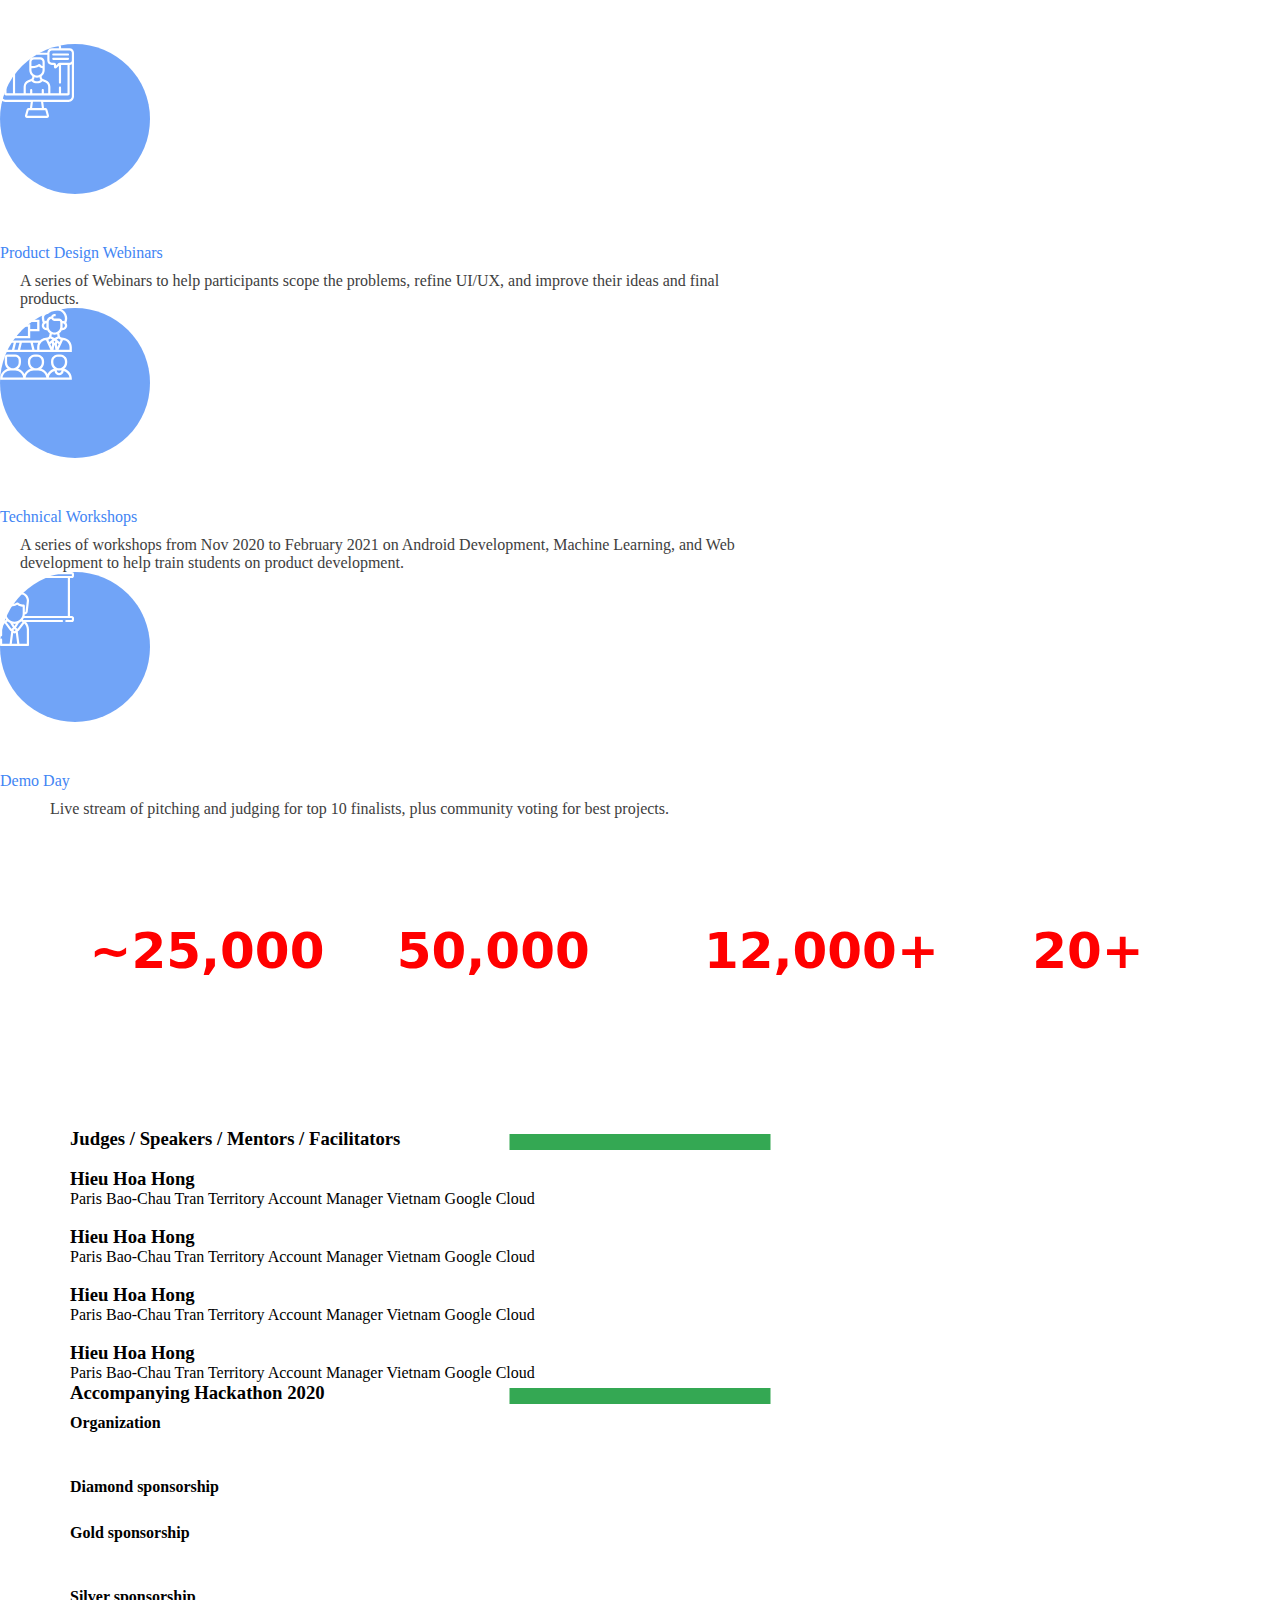
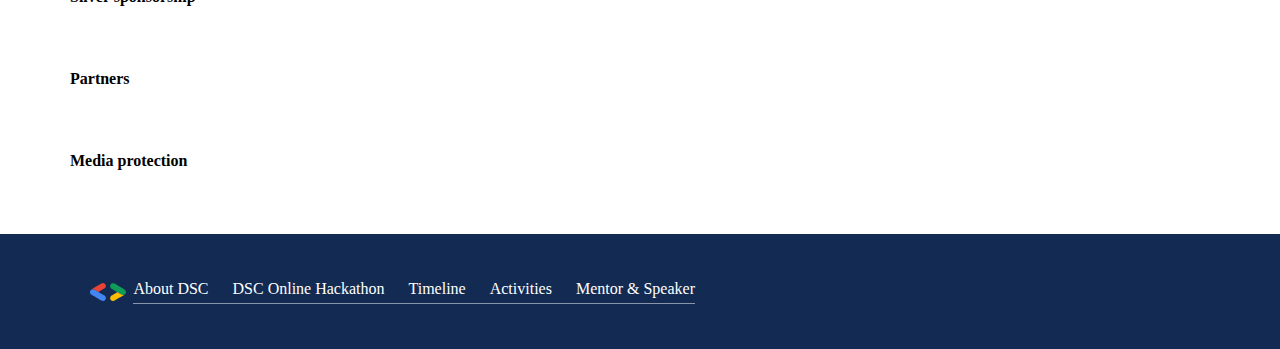
==== commit 0b758f83: "add bottom space for activities section" ====
--- a/index.html
+++ b/index.html
@@ -322,7 +322,7 @@
                 </div>
               </div>
               <div class="item-content">
-                <p class="flex justify-center text-2xl font-bold" style="color: #4285F4; margin-top: 50px;">
+                <p class="flex justify-center te  xt-2xl font-bold" style="color: #4285F4; margin-top: 50px;">
                   Technical Workshops
                 </p>
                 <div class="item-content-bot text-2xl flex justify-center">
--- a/assets/css/activities.css
+++ b/assets/css/activities.css
@@ -1,6 +1,7 @@
 .activities--wrapper {
   height: auto;
   font-family: "Google Sans";
+  padding-bottom: 80px;
 }
 .top-wrapper {
   width: 100%;
